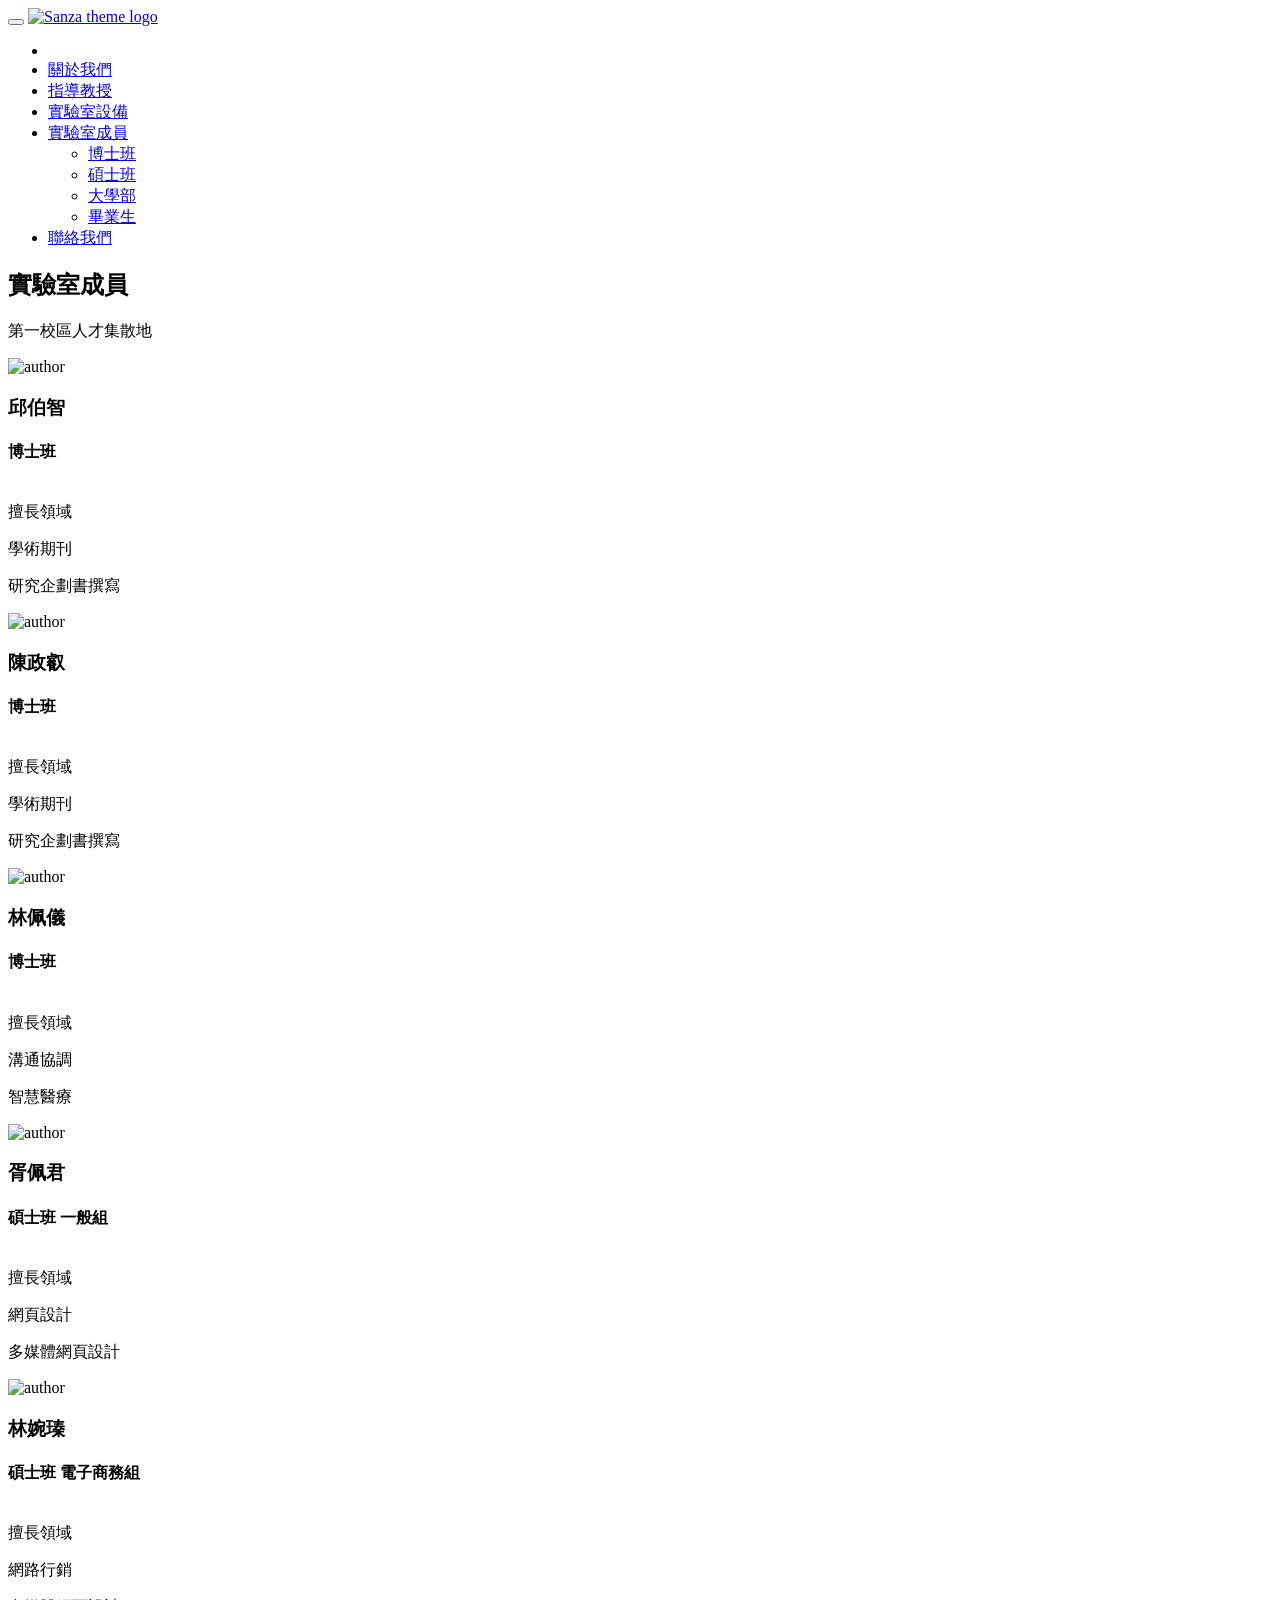
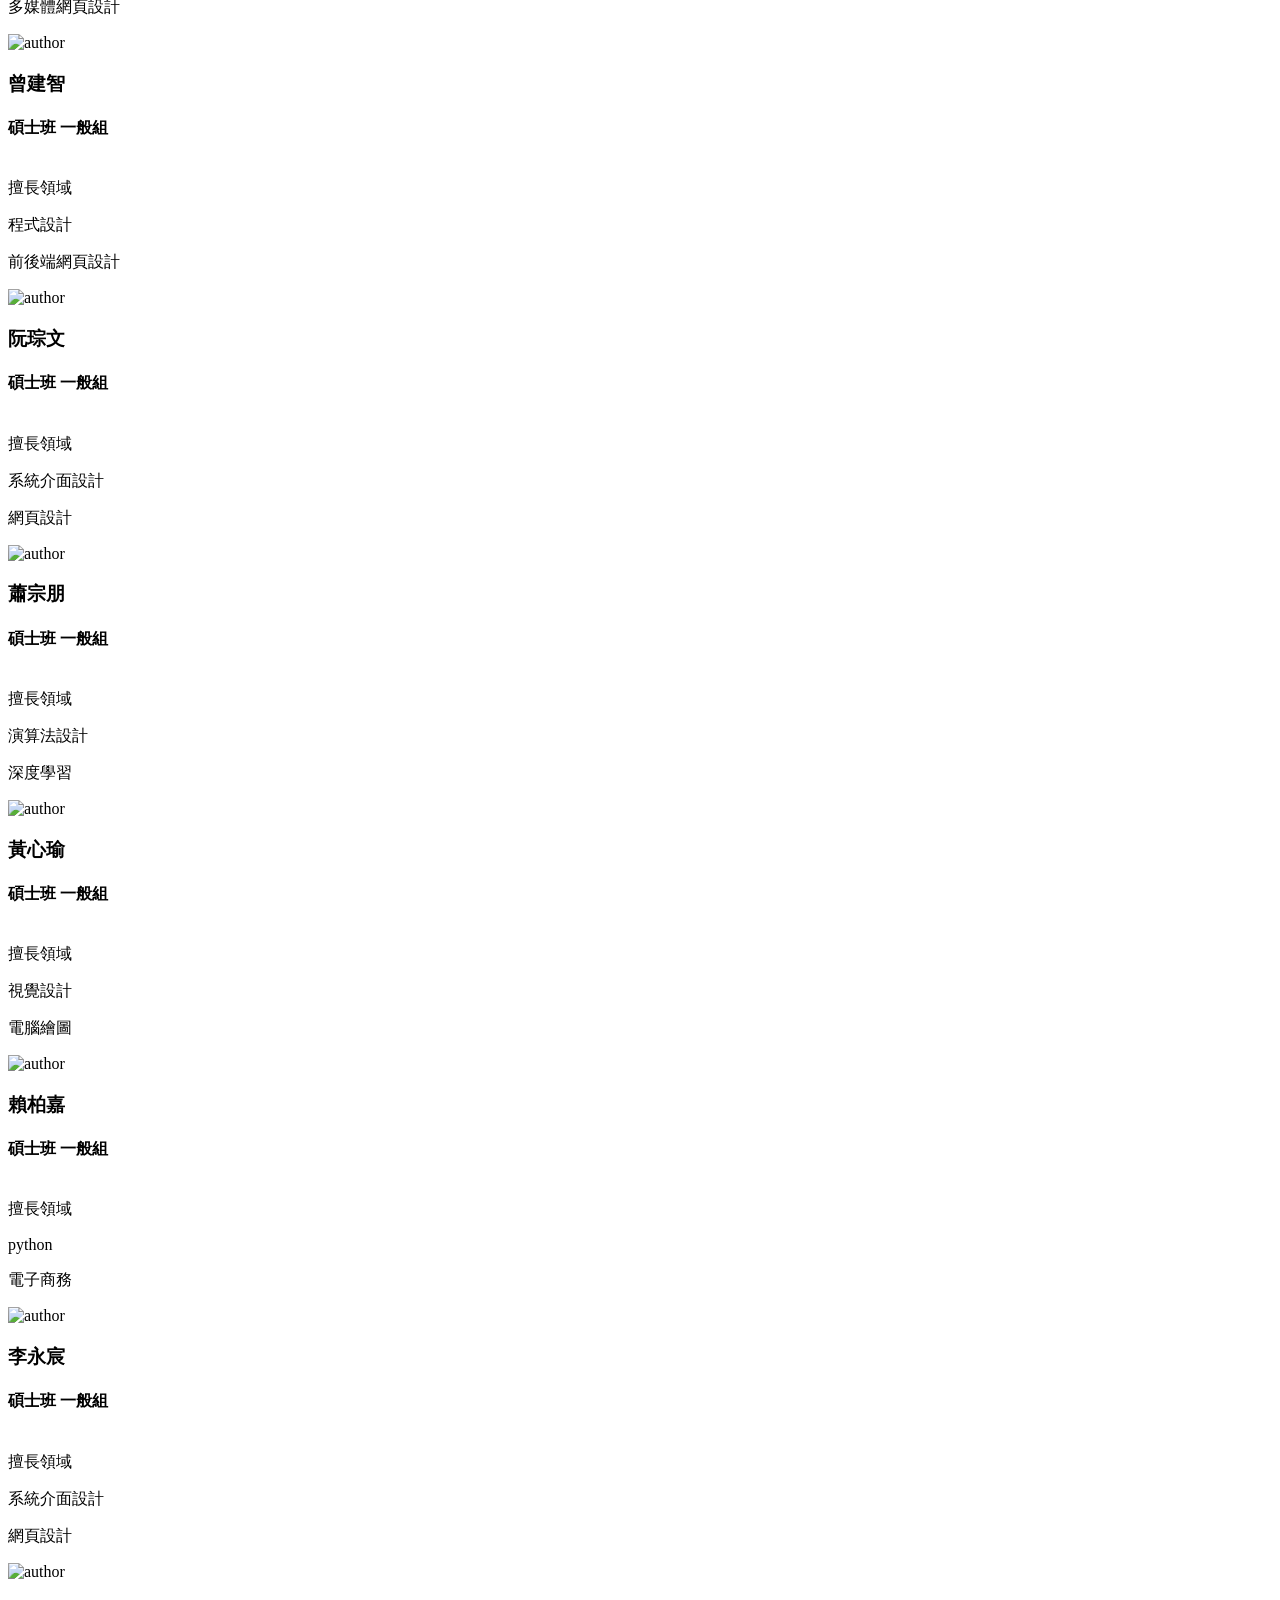
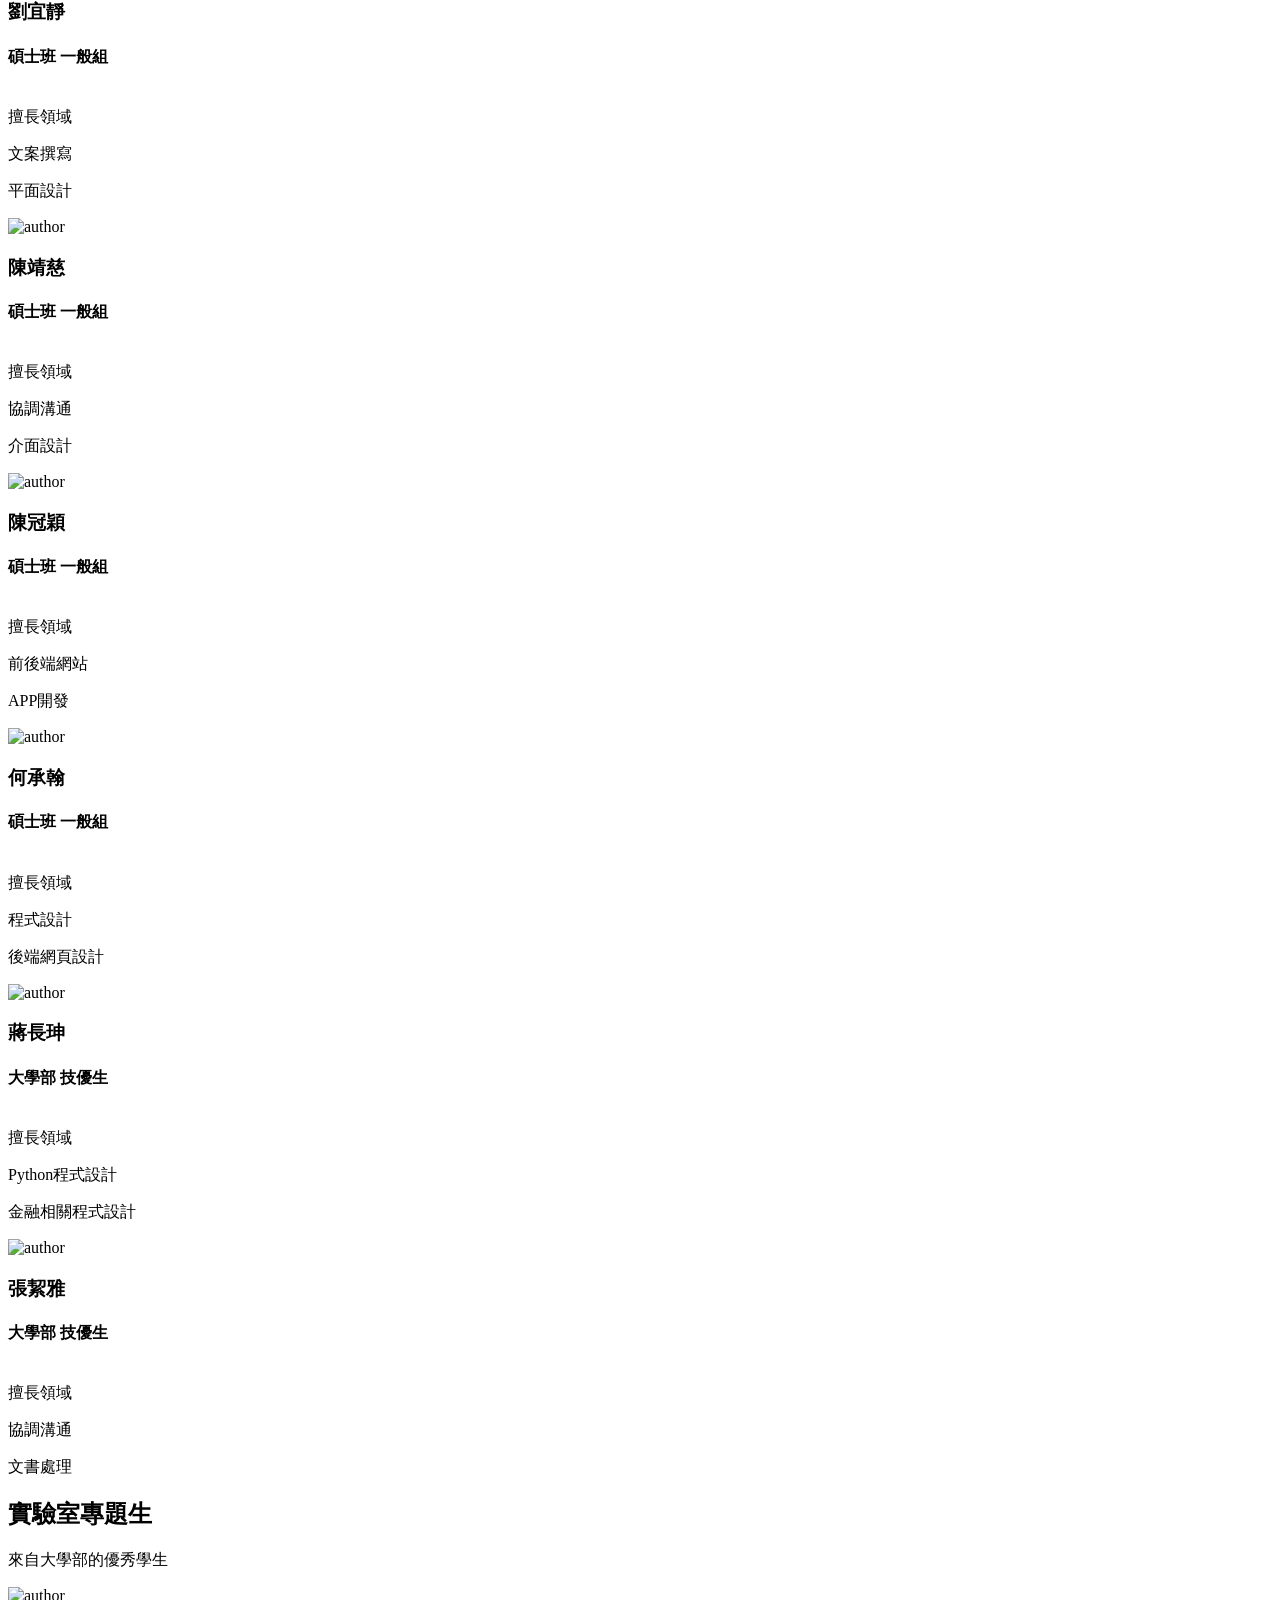
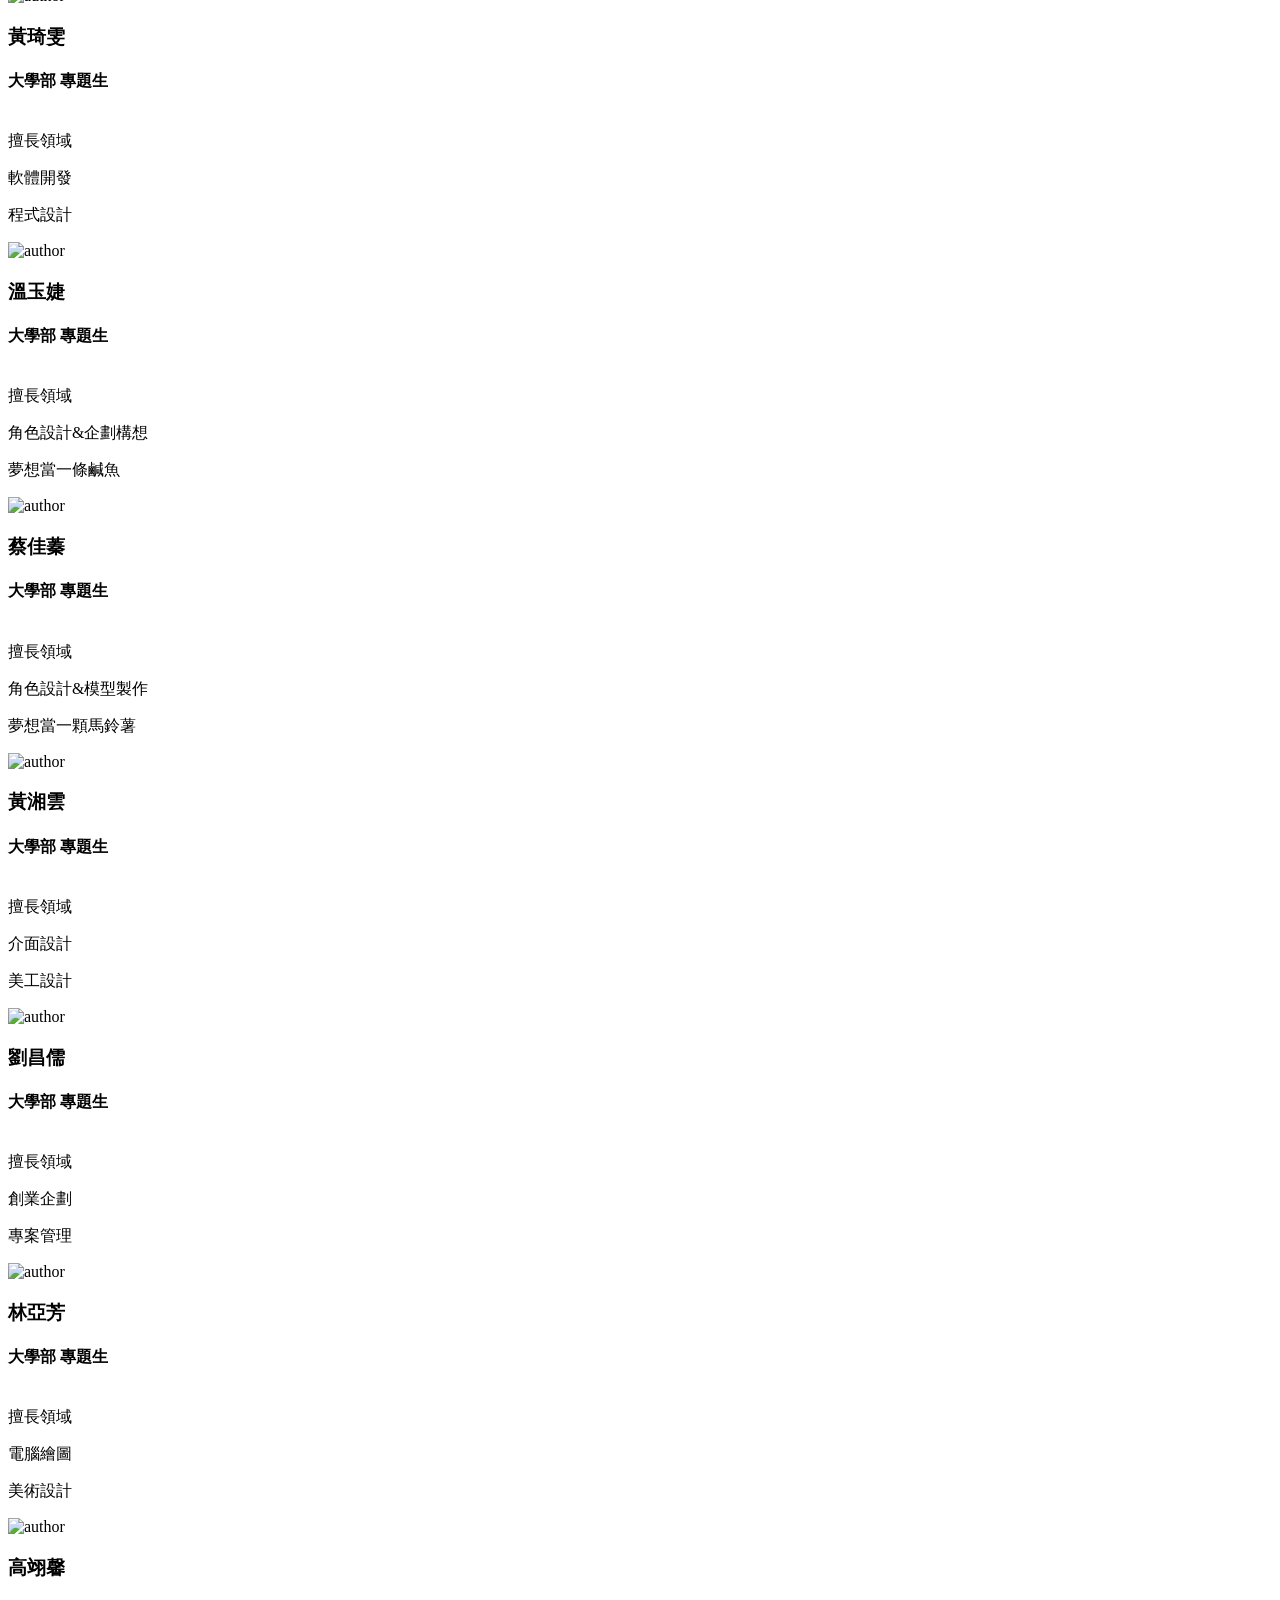
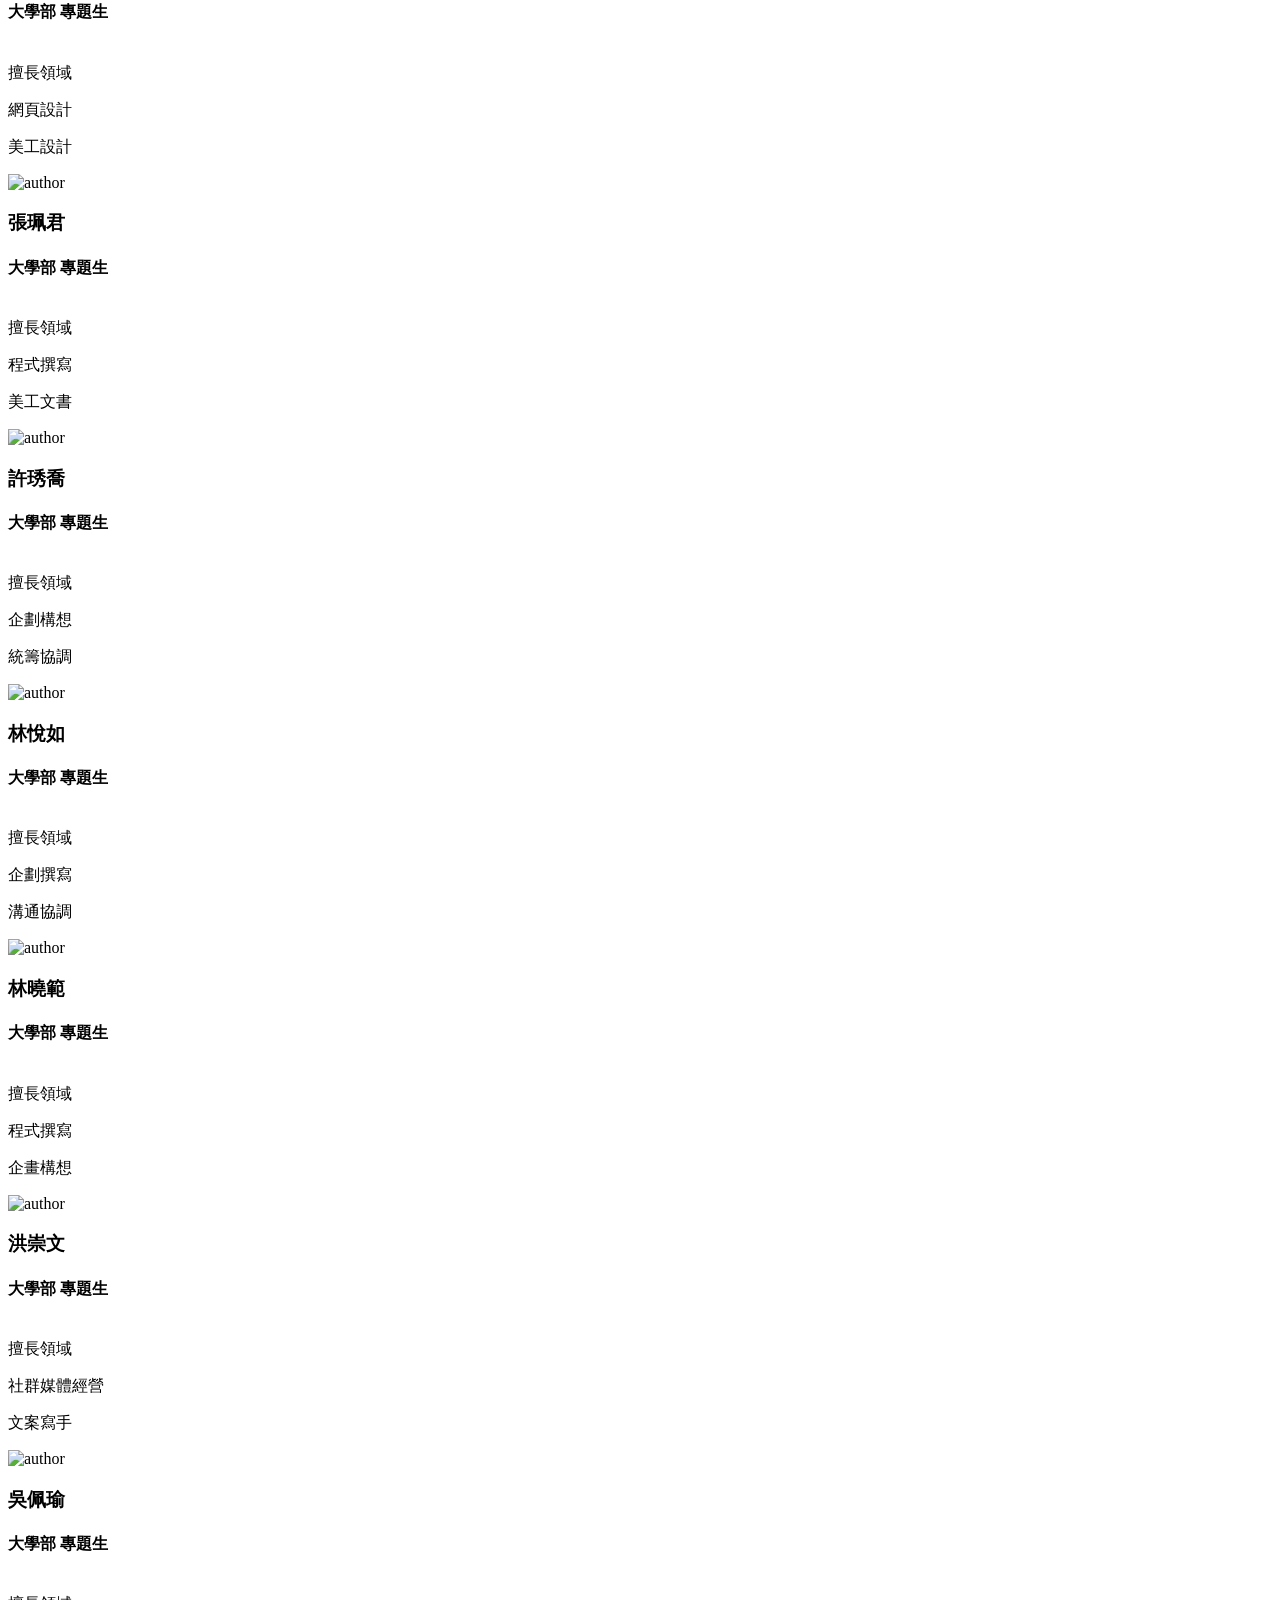
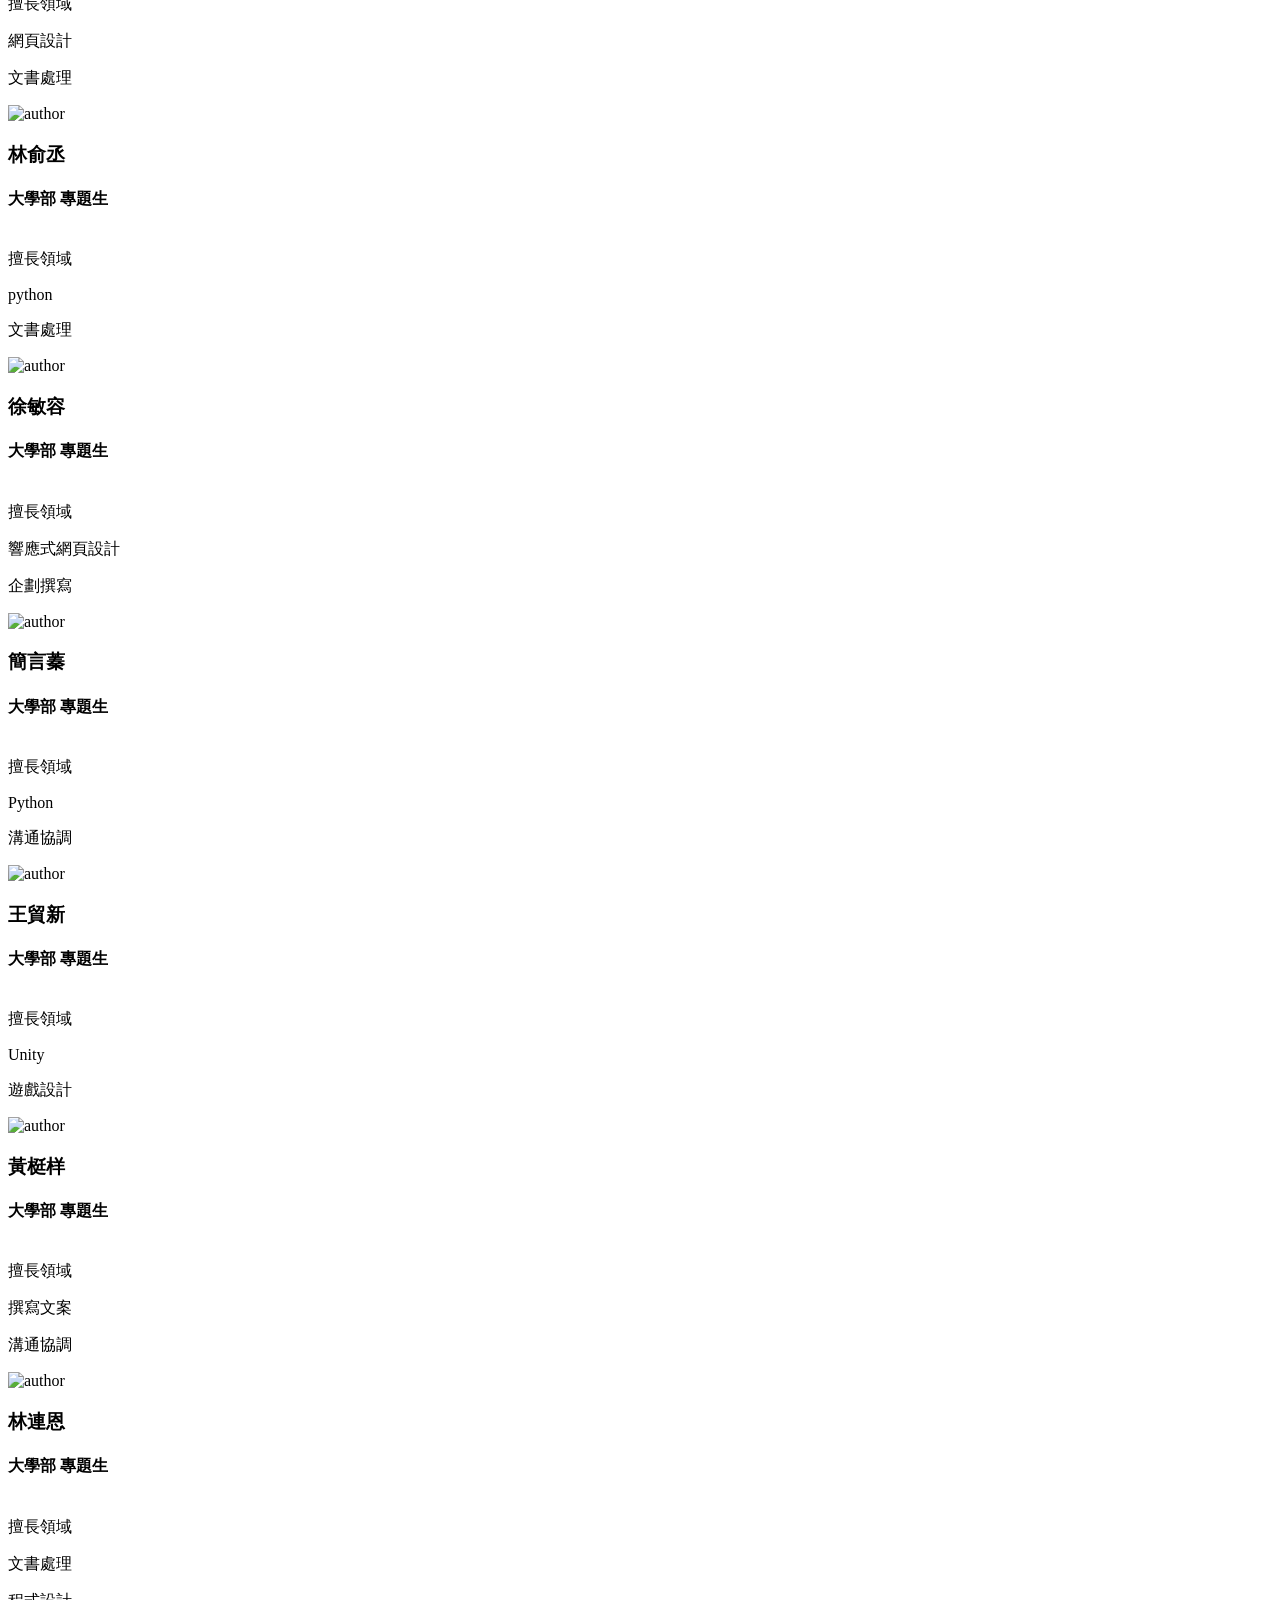
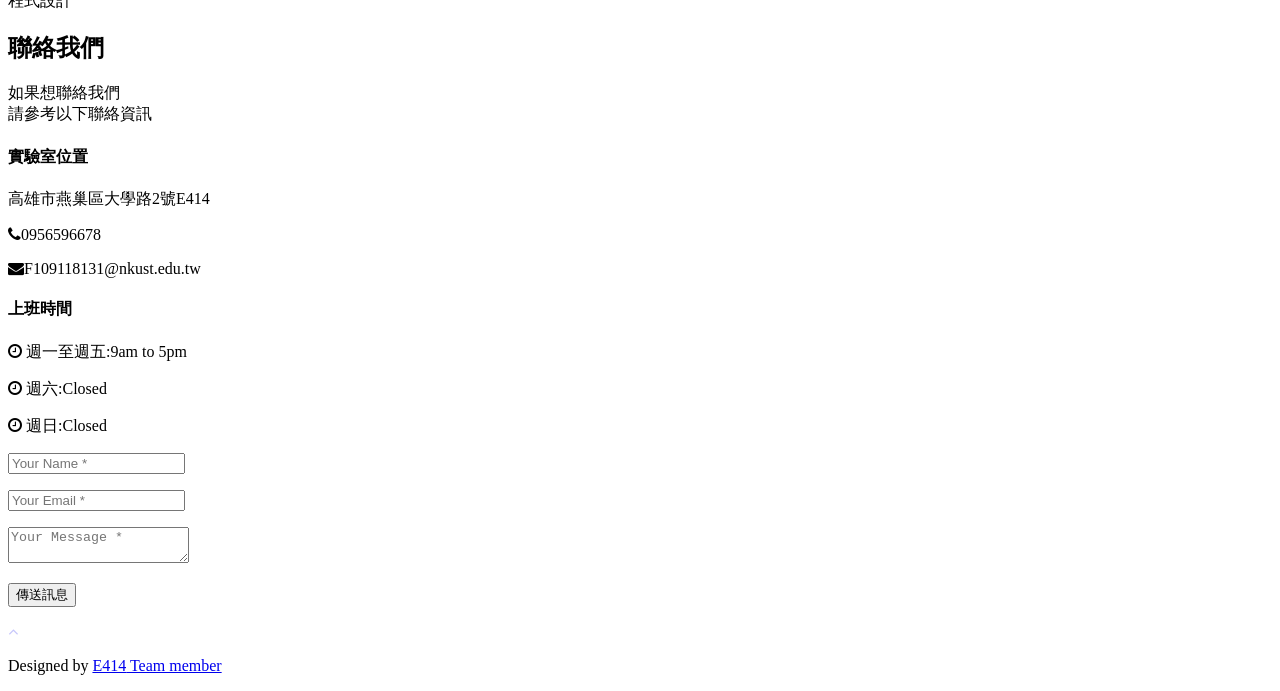
==== member.html @ f355f0b3 "Add files via upload" ====
<!DOCTYPE html>
<html lang="en">
	<head>
		<meta charset="utf-8">
		<meta http-equiv="X-UA-Compatible" content="IE=edge">
		<meta name="viewport" content="width=device-width, initial-scale=1">
		<!-- The above 3 meta tags *must* come first in the head; any other head content must come *after* these tags -->
		<meta name="description" content="">
		<meta name="author" content="">
		<link rel="icon" href="images/icon.png">
		<title>NKUST-labofhci</title>
		<!-- Bootstrap core CSS -->
		<link href="css/bootstrap.min.css" rel="stylesheet">
		<link rel="stylesheet" href="https://maxcdn.bootstrapcdn.com/font-awesome/4.4.0/css/font-awesome.min.css">
		<!-- Custom styles for this template -->
		<link href="css/owl.carousel.css" rel="stylesheet">
		<link href="css/owl.theme.default.min.css"  rel="stylesheet">
		<link href="css/style.css" rel="stylesheet">
	</head>
	<body id="page-top">
		<!-- Navigation -->
		<nav class="navbar navbar-default navbar-fixed-top">
			<div class="container">
				<!-- Brand and toggle get grouped for better mobile display -->
				<div class="navbar-header page-scroll">
					<button type="button" class="navbar-toggle" data-toggle="collapse" data-target="#bs-example-navbar-collapse-1">
					<span class="sr-only">Toggle navigation</span>
					<span class="icon-bar"></span>
					<span class="icon-bar"></span>
					<span class="icon-bar"></span>
					</button>
					<a class="navbar-brand page-scroll" href="index.html"><img src="images/logo.png" alt="Sanza theme logo"></a>
				</div>
				<!-- Collect the nav links, forms, and other content for toggling -->
				<div class="collapse navbar-collapse"  id="bs-example-navbar-collapse-1">
					<ul class="nav navbar-nav navbar-right">
						<li class="hidden">
							<a href="#page-top"></a>
						</li>
						<li>
							<a class="page-scroll" href="index.html">關於我們</a>
						</li>
						<li>
							<a class="page-scroll" href="advisor.html">指導教授</a>
						</li>
						<li>
							<a class="page-scroll" href="equipment.html">實驗室設備</a>
						</li>
						<li class="dropdown">
				          <a href="member.html" class="dropdown-toggle" data-toggle="dropdown" role="button" aria-haspopup="true" aria-expanded="false">實驗室成員 <span class="caret"></span></a>
				          <ul class="dropdown-menu">
				           <li><a href="member博.html">博士班</a></li>
				            <li><a href="member碩.html">碩士班</a></li>
				            <li><a href="member大學.html">大學部</a></li>
				            <li><a href="member畢.html">畢業生</a></li>
				          </ul>
				        </li>
						<li>
							<a class="page-scroll" href="#contact">聯絡我們</a>
						</li>
					</ul>
				</div>
				<!-- /.navbar-collapse -->
			</div>
			<!-- /.container-fluid -->
		</nav>
		<!-- Header -->
	<!-- 	<header>
			<div class="container">
				<div class="slider-container">
					<div class="intro-text">
						<div class="intro-lead-in">Lab. for Human-Computer Interaction and Smart Technology</div>
						<div class="intro-heading">人機互動與智慧科技實驗室</div>
						<a href="#about" class="page-scroll btn btn-xl">了解更多</a>
					</div>
				</div>
			</div>
		</header> -->
		
		
		
		<section id="team" class="white-bg">
			<div class="container">
				<div class="row">
					<div class="col-lg-12 text-center">
						<div class="section-title">
							<h2>實驗室成員</h2>
							<p>第一校區人才集散地</p>
							<div class="row">
								<div class="col-lg-15 text-center">
									<div id="success"></div>
								</div>
							</div>
						</div>
					</div>
				</div>

				<div class="row">
					<!-- team member item -->
					<div class="col-md-3">
						<div class="team-wrap-card ">
							<div class="team-item">
								<div class="team-image ">
									<img src="images/team/邱伯智.png" class="img-responsive" alt="author">
								</div>
							<div class="team-text">
								<h3>邱伯智</h3>
								<h4>博士班</h4>
								<br/>
								<div class="team-position">擅長領域</div>
								<p>學術期刊</p>
								<p>研究企劃書撰寫</p>
							</div>
						</div>
					</div>
					</div>
					<!-- end team member item -->
					<!-- team member item -->
					<div class="col-md-3">
						<div class="team-wrap-card">
						<div class="team-item">
							<div class="team-image">
								<img src="images/team/陳政叡.png" class="img-responsive" alt="author">
							</div>
							<div class="team-text">
								<h3>陳政叡</h3>
								<h4>博士班</h4>
								<br/>
								<div class="team-position">擅長領域</div>
								<p>學術期刊</p>
								<p>研究企劃書撰寫</p>
							</div>
						</div>
					</div>
					</div>
					<!-- end team member item -->
					<!-- team member item -->
					<div class="col-md-3">
						<div class="team-wrap-card">
						<div class="team-item">
							<div class="team-image">
								<img src="images/team/林佩儀.png" class="img-responsive" alt="author">
							</div>
							<div class="team-text">
								<h3>林佩儀</h3>
								<h4>博士班</h4>
								<br/>
								<div class="team-position">擅長領域</div>
								<p>溝通協調</p>
								<p>智慧醫療</p>
							</div>
						</div>
						</div>
					</div>
					<!-- end team member item -->
					</div>
					

				<div class="row">
					<!-- team member item -->
					<div class="col-md-3">
						<div class="team-wrap-card">
						<div class="team-item">
							<div class="team-image">
								<img src="images/team/胥佩君.png" class="img-responsive" alt="author">
							</div>
							<div class="team-text">
								<h3>胥佩君</h3>
								<h4>碩士班 一般組</h4>
								<br/>
								<div class="team-position">擅長領域</div>
								<p>網頁設計</p>
								<p>多媒體網頁設計</p>
							</div>
						</div>
					</div>
					</div>
					<!-- end team member item -->
					<!-- team member item -->
					<div class="col-md-3">
						<div class="team-wrap-card">
						<div class="team-item">
							<div class="team-image">
								<img src="images/team/林婉瑧.png" class="img-responsive" alt="author">
							</div>
							<div class="team-text">
								<h3>林婉瑧</h3>
								<h4>碩士班 電子商務組</h4>
								<br/>
								<div class="team-position">擅長領域</div>
								<p>網路行銷</p>
								<p>多媒體網頁設計</p>
							</div>
						</div>
						</div>
					</div>
					<!-- end team member item -->
					<!-- team member item -->
					<div class="col-md-3">
						<div class="team-wrap-card">
						<div class="team-item">
							<div class="team-image">
								<img src="images/team/曾建智.png" class="img-responsive" alt="author">
							</div>
							<div class="team-text">
								<h3>曾建智</h3>
								<h4>碩士班 一般組</h4>
								<br/>
								<div class="team-position">擅長領域</div>
								<p>程式設計</p>
								<p>前後端網頁設計</p>
							</div>
						</div>
					</div>
					</div>
					</div>
					<!-- end team member item -->
					<!-- team member item -->
					<div class="row">
					<div class="col-md-3">
						<div class="team-wrap-card">
						<div class="team-item">
							<div class="team-image">
								<img src="images/team/阮琮文.png" class="img-responsive" alt="author">
							</div>
							<div class="team-text">
								<h3>阮琮文</h3>
								<h4>碩士班 一般組</h4>
								<br/>
								<div class="team-position">擅長領域</div>
								<p>系統介面設計</p>
								<p>網頁設計</p>
							</div>
						</div>
					</div>

					</div>
					<!-- end team member item -->
					<!-- team member item -->
					<div class="col-md-3">
						<div class="team-wrap-card">
						<div class="team-item">
							<div class="team-image">
								<img src="images/team/蕭宗朋.png" class="img-responsive" alt="author">
							</div>
							<div class="team-text">
								<h3>蕭宗朋</h3>
								<h4>碩士班 一般組</h4>
								<br/>
								<div class="team-position">擅長領域</div>
								<p>演算法設計</p>
								<p>深度學習</p>
							</div>
						</div>
					</div>
					</div>
					<!-- end team member item -->

					<!-- team member item -->
					<div class="col-md-3">
						<div class="team-wrap-card">
						<div class="team-item">
							<div class="team-image">
								<img src="images/team/黃心瑜.png" class="img-responsive" alt="author">
							</div>
							<div class="team-text">
								<h3>黃心瑜</h3>
								<h4>碩士班 一般組</h4>
								<br/>
								<div class="team-position">擅長領域</div>
								<p>視覺設計</p>
								<p>電腦繪圖</p>
							</div>
						</div>
					</div>
					</div>
					<!-- end team member item -->
					<!-- team member item -->
					<div class="col-md-3">
						<div class="team-wrap-card">
						<div class="team-item">
							<div class="team-image">
								<img src="images/team/賴柏嘉.png" class="img-responsive" alt="author">
							</div>
							<div class="team-text">
								<h3>賴柏嘉</h3>
								<h4>碩士班 一般組</h4>
								<br/>
								<div class="team-position">擅長領域</div>
								<p>python</p>
								<p>電子商務</p>
							</div>
						</div>
					</div>
					</div>
					<!-- end team member item -->
				
<!-- team member item -->
<div class="row">
	<div class="col-md-3">
		<div class="team-wrap-card">
		<div class="team-item">
			<div class="team-image">
				<img src="images/team/李永宸.png" class="img-responsive" alt="author">
			</div>
			<div class="team-text">
				<h3>李永宸</h3>
				<h4>碩士班 一般組</h4>
				<br/>
				<div class="team-position">擅長領域</div>
				<p>系統介面設計</p>
				<p>網頁設計</p>
			</div>
		</div>
	</div>

	</div>
	<!-- end team member item -->
	<!-- team member item -->
	<div class="col-md-3">
		<div class="team-wrap-card">
		<div class="team-item">
			<div class="team-image">
				<img src="images/team/劉宜靜.png" class="img-responsive" alt="author">
			</div>
			<div class="team-text">
				<h3>劉宜靜</h3>
				<h4>碩士班 一般組</h4>
				<br/>
				<div class="team-position">擅長領域</div>
				<p>文案撰寫</p>
				<p>平面設計</p>
			</div>
		</div>
	</div>
	</div>
	<!-- end team member item -->

	<!-- team member item -->
	<div class="col-md-3">
		<div class="team-wrap-card">
		<div class="team-item">
			<div class="team-image">
				<img src="images/team/陳靖慈.png" class="img-responsive" alt="author">
			</div>
			<div class="team-text">
				<h3>陳靖慈</h3>
				<h4>碩士班 一般組</h4>
				<br/>
				<div class="team-position">擅長領域</div>
				<p>協調溝通</p>
				<p>介面設計</p>
			</div>
		</div>
	</div>
	</div>
	<!-- end team member item -->
	<!-- team member item -->
	<div class="col-md-3">
		<div class="team-wrap-card">
		<div class="team-item">
			<div class="team-image">
				<img src="images/team/陳冠穎.png" class="img-responsive" alt="author">
			</div>
			<div class="team-text">
				<h3>陳冠穎</h3>
				<h4>碩士班 一般組</h4>
				<br/>
				<div class="team-position">擅長領域</div>
				<p>前後端網站</p>
				<p>APP開發</p>
			</div>
		</div>
	</div>
	</div>
	<!-- end team member item -->

					<div>				
					<div class="row">
						<!-- team member item -->
						<div class="col-md-3">
							<div class="team-wrap-card ">
								<div class="team-item">
									<div class="team-image ">
										<img src="images/team/何承翰.png" class="img-responsive" alt="author">
									</div>
								<div class="team-text">
									<h3>何承翰</h3>
									<h4>碩士班 一般組</h4>
									<br/>
									<div class="team-position">擅長領域</div>
									<p>程式設計</p>
									<p>後端網頁設計</p>
								</div>
							</div>
						</div>
					</div>
						<!-- end team member item -->
						<!-- team member item -->
					<div class="col-md-3">
						<div class="team-wrap-card">
						<div class="team-item">
							<div class="team-image">
								<img src="images/team/蔣長珅.png" class="img-responsive" alt="author">
							</div>
							<div class="team-text">
								<h3>蔣長珅</h3>
								<h4>大學部 技優生</h4>
								<br/>
								<div class="team-position">擅長領域</div>
								<p>Python程式設計</p>
								<p>金融相關程式設計</p>
							</div>
						</div>
					</div>
					</div>
					<!-- end team member item -->
					<!-- team member item -->
					<div class="col-md-3">
						<div class="team-wrap-card">
						<div class="team-item">
							<div class="team-image">
								<img src="images/team/張絜雅.png" class="img-responsive" alt="author">
							</div>
							<div class="team-text">
								<h3>張絜雅</h3>
								<h4>大學部 技優生</h4>
								<br/>
								<div class="team-position">擅長領域</div>
								<p>協調溝通</p>
								<p>文書處理</p>
							</div>
						</div>
					</div>
					</div>
					<!-- end team member item -->
					
						
					
				

				</div>

				
		</section>

		<section class="light-bg ">
			<div class="container">
				<div class="row">
					<div class="col-lg-12 text-center">
						<div class="section-title">
							<h2>實驗室專題生</h2>
							<p>來自大學部的優秀學生</p>
						</div>
					</div>
				</div>
				<div class="row">
					<!-- team member item -->
					<div class="col-md-3">
						<div class="team-wrap-card">
						<div class="team-item">
							<div class="team-image">
								<img src="images/team/黃琦雯.png" class="img-responsive" alt="author">
							</div>
							<div class="team-text">
								<h3>黃琦雯</h3>
								<h4>大學部 專題生</h4>
								<br/>
								<div class="team-position">擅長領域</div>
								<p>軟體開發</p>
								<p>程式設計</p>
							</div>
						</div>
					</div>
					</div>
					<!-- end team member item -->
					<!-- team member item -->
					<div class="col-md-3">
						<div class="team-wrap-card">
						<div class="team-item">
							<div class="team-image">
								<img src="images/team/溫玉婕.png" class="img-responsive" alt="author">
							</div>
							<div class="team-text">
								<h3>溫玉婕</h3>
								<h4>大學部 專題生</h4>
								<br/>
								<div class="team-position">擅長領域</div>
								<p>角色設計&企劃構想</p>
								<p>夢想當一條鹹魚</p>
							</div>
						</div>
					</div>
					</div>
					<!-- end team member item -->
					<!-- team member item -->
					<div class="col-md-3">
						<div class="team-wrap-card">
						<div class="team-item">
							<div class="team-image">
								<img src="images/team/蔡佳蓁.png" class="img-responsive" alt="author">
							</div>
							<div class="team-text">
								<h3>蔡佳蓁</h3>
								<h4>大學部 專題生</h4>
								<br/>
								<div class="team-position">擅長領域</div>
								<p>角色設計&模型製作</p>
								<p>夢想當一顆馬鈴薯</p>
							</div>
						</div>
					</div>
					</div>
					<!-- end team member item -->
					<!-- team member item -->
					<div class="col-md-3">
						<div class="team-wrap-card">
						<div class="team-item">
							<div class="team-image">
								<img src="images/team/黃湘雲.png" class="img-responsive" alt="author">
							</div>
							<div class="team-text">
								<h3>黃湘雲</h3>
								<h4>大學部 專題生</h4>
								<br/>
								<div class="team-position">擅長領域</div>
								<p>介面設計</p>
								<p>美工設計</p>
							</div>
						</div>
					</div>
					</div>
				</div>
					<!-- end team member item -->
					<!-- team member item -->
					<div class="row">
					<div class="col-md-3">
						<div class="team-wrap-card">
						<div class="team-item">
							<div class="team-image">
								<img src="images/team/劉昌儒.png" class="img-responsive" alt="author">
							</div>
							<div class="team-text">
								<h3>劉昌儒</h3>
								<h4>大學部 專題生</h4>
								<br/>
								<div class="team-position">擅長領域</div>
								<p>創業企劃</p>
								<p>專案管理</p>
							</div>
						</div>
					</div>
					</div>
					<!-- end team member item -->
					<!-- team member item -->
					<div class="col-md-3">
						<div class="team-wrap-card">
						<div class="team-item">
							<div class="team-image">
								<img src="images/team/林亞芳.png" class="img-responsive" alt="author">
							</div>
							<div class="team-text">
								<h3>林亞芳</h3>
								<h4>大學部 專題生</h4>
								<br/>
								<div class="team-position">擅長領域</div>
								<p>電腦繪圖</p>
								<p>美術設計</p>
							</div>
						</div>
					</div>
					</div>
					<!-- end team member item -->
					<!-- team member item -->
					<div class="col-md-3">
						<div class="team-wrap-card">
						<div class="team-item">
							<div class="team-image">
								<img src="images/team/高翊馨.png" class="img-responsive" alt="author">
							</div>
							<div class="team-text">
								<h3>高翊馨</h3>
								<h4>大學部 專題生</h4>
								<br/>
								<div class="team-position">擅長領域</div>
								<p>網頁設計</p>
								<p>美工設計</p>
							</div>
						</div>
					</div>
					</div>
					<!-- end team member item -->
					
			
				</div>
					
					<!-- team member item -->
					<div class="row">
					<div class="col-md-3">
						<div class="team-wrap-card">
						<div class="team-item">
							<div class="team-image">
								<img src="images/team/張珮君.png" class="img-responsive" alt="author">
							</div>
							<div class="team-text">
								<h3>張珮君</h3>
								<h4>大學部 專題生</h4>
								<br/>
								<div class="team-position">擅長領域</div>
								<p>程式撰寫
									</p>
								<p>美工文書</p>
							</div>
						</div>
					</div>
					</div>
					<!-- end team member item -->
					<!-- team member item -->
					<div class="col-md-3">
						<div class="team-wrap-card">
						<div class="team-item">
							<div class="team-image">
								<img src="images/team/許琇喬.png" class="img-responsive" alt="author">
							</div>
							<div class="team-text">
								<h3>許琇喬</h3>
								<h4>大學部 專題生</h4>
								<br/>
								<div class="team-position">擅長領域</div>
								<p>企劃構想</p>
								<p>統籌協調</p>
							</div>
						</div>
					</div>
					</div>
					<!-- end team member item -->
					<!-- team member item -->
					<div class="col-md-3">
						<div class="team-wrap-card">
						<div class="team-item">
							<div class="team-image">
								<img src="images/team/林悅如.png" class="img-responsive" alt="author">
							</div>
							<div class="team-text">
								<h3>林悅如</h3>
								<h4>大學部 專題生</h4>
								<br/>
								<div class="team-position">擅長領域</div>
								<p>企劃撰寫</p>
								<p>溝通協調</p>
							</div>
						</div>
					</div>
					</div>
				</div>
										

						<div class="row">
							<div class="col-md-3">
								<div class="team-wrap-card">
								<div class="team-item">
									<div class="team-image">
										<img src="images/team/林曉範.png" class="img-responsive" alt="author">
									</div>
									<div class="team-text">
										<h3>林曉範</h3>
										<h4>大學部 專題生</h4>
										<br/>
										<div class="team-position">擅長領域</div>
										<p>程式撰寫</p>
										<p>企畫構想</p>
									</div>
								</div>
							</div>
							</div>
							<!-- end team member item -->
							<!-- team member item -->
							<div class="col-md-3">
								<div class="team-wrap-card">
								<div class="team-item">
									<div class="team-image">
										<img src="images/team/洪崇文.png" class="img-responsive" alt="author">
									</div>
									<div class="team-text">
										<h3>洪崇文</h3>
										<h4>大學部 專題生</h4>
										<br/>
										<div class="team-position">擅長領域</div>
										<p>社群媒體經營</p>
										<p>文案寫手</p>
									</div>
								</div>
							</div>
							</div>
							<!-- end team member item -->
							<!-- team member item -->
							<div class="col-md-3">
								<div class="team-wrap-card">
								<div class="team-item">
									<div class="team-image">
										<img src="images/team/吳佩瑜.png" class="img-responsive" alt="author">
									</div>
									<div class="team-text">
										<h3>吳佩瑜</h3>
										<h4>大學部 專題生</h4>
										<br/>
										<div class="team-position">擅長領域</div>
										<p>網頁設計</p>
										<p>文書處理</p>
									</div>
								</div>
							</div>
							</div>
						</div>
							<!-- end team member item -->

							<div class="row">
								<!-- team member item -->
								<div class="col-md-3">
									<div class="team-wrap-card">
									<div class="team-item">
										<div class="team-image">
											<img src="images/team/林俞丞.png" class="img-responsive" alt="author">
										</div>
										<div class="team-text">
											<h3>林俞丞</h3>
											<h4>大學部 專題生</h4>
											<br/>
											<div class="team-position">擅長領域</div>
											<p>python</p>
											<p>文書處理</p>
										</div>
									</div>
								</div>
								</div>
								<!-- end team member item -->
								<!-- team member item -->
								<div class="col-md-3">
									<div class="team-wrap-card">
									<div class="team-item">
										<div class="team-image">
											<img src="images/team/徐敏容.png" class="img-responsive" alt="author">
										</div>
										<div class="team-text">
											<h3>徐敏容</h3>
											<h4>大學部 專題生</h4>
											<br/>
											<div class="team-position">擅長領域</div>
											<p>響應式網頁設計</p>
											<p>企劃撰寫</p>
										</div>
									</div>
								</div>
								</div>
								<!-- end team member item -->
								<!-- team member item -->
								<div class="col-md-3">
									<div class="team-wrap-card">
									<div class="team-item">
										<div class="team-image">
											<img src="images/team/簡言蓁.png" class="img-responsive" alt="author">
										</div>
										<div class="team-text">
											<h3>簡言蓁</h3>
											<h4>大學部 專題生</h4>
											<br/>
											<div class="team-position">擅長領域</div>
											<p>Python</p>
											<p>溝通協調</p>
										</div>
									</div>
								</div>
								</div>
							</div>
								<!-- end team member item -->

								<div class="row">
									<!-- team member item -->
									<div class="col-md-3">
										<div class="team-wrap-card">
										<div class="team-item">
											<div class="team-image">
												<img src="images/team/王貿新.png" class="img-responsive" alt="author">
											</div>
											<div class="team-text">
												<h3>王貿新</h3>
												<h4>大學部 專題生</h4>
												<br/>
												<div class="team-position">擅長領域</div>
												<p>Unity</p>
												<p>遊戲設計</p>
											</div>
										</div>
									</div>
									</div>
									<!-- end team member item -->
									<!-- team member item -->
									<div class="col-md-3">
										<div class="team-wrap-card">
										<div class="team-item">
											<div class="team-image">
												<img src="images/team/黃梃样.png" class="img-responsive" alt="author">
											</div>
											<div class="team-text">
												<h3>黃梃样</h3>
												<h4>大學部 專題生</h4>
												<br/>
												<div class="team-position">擅長領域</div>
												<p>撰寫文案</p>
												<p>溝通協調</p>
											</div>
										</div>
									</div>
									</div>
									<!-- end team member item -->
									<!-- team member item -->
									<div class="col-md-3">
										<div class="team-wrap-card">
										<div class="team-item">
											<div class="team-image">
												<img src="images/team/林連恩.png" class="img-responsive" alt="author">
											</div>
											<div class="team-text">
												<h3>林連恩</h3>
												<h4>大學部 專題生</h4>
												<br/>
												<div class="team-position">擅長領域</div>
												<p>文書處理</p>
												<p>程式設計</p>
											</div>
										</div>
									</div>
									</div>
								</div>
									<!-- end team member item -->
				
		</section>

		<section id="contact" class="dark-bg">
			<div class="container">
				<div class="row">
					<div class="col-lg-12 text-center">
						<div class="section-title">
							<h2>聯絡我們</h2>
							<p>如果想聯絡我們<br>請參考以下聯絡資訊</p>
						</div>
					</div>
				</div>
				<div class="row">
					<div class="col-md-3">
						<div class="section-text">
							<h4>實驗室位置</h4>
							<p>高雄市燕巢區大學路2號E414</p>
							<p><i class="fa fa-phone"></i>0956596678</p>
							<p><i class="fa fa-envelope"></i>F109118131@nkust.edu.tw</p>
						</div>
					</div>
					<div class="col-md-3">
						<div class="section-text">
							<h4>上班時間</h4>
							<p><i class="fa fa-clock-o"></i> <span class="day">週一至週五:</span><span>9am to 5pm</span></p>
							<p><i class="fa fa-clock-o"></i> <span class="day">週六:</span><span>Closed</span></p>
							<p><i class="fa fa-clock-o"></i> <span class="day">週日:</span><span>Closed</span></p>
						</div>
					</div>
					<div class="col-md-6">
						<form name="sentMessage" id="contactForm" novalidate="">
							<div class="row">
								<div class="col-md-6">
									<div class="form-group">
										<input type="text" class="form-control" placeholder="Your Name *" id="name" required="" data-validation-required-message="你的名字">
										<p class="help-block text-danger"></p>
									</div>
								</div>
								<div class="col-md-6">
									<div class="form-group">
										<input type="email" class="form-control" placeholder="Your Email *" id="email" required="" data-validation-required-message="你的信箱">
										<p class="help-block text-danger"></p>
									</div>
								</div>
							</div>
							<div class="row">
								<div class="col-md-12">
									<div class="form-group">
										<textarea class="form-control" placeholder="Your Message *" id="message" required="" data-validation-required-message="請留下您的訊息"></textarea>
										<p class="help-block text-danger"></p>
									</div>
								</div>
								<div class="clearfix"></div>
							</div>
							<div class="row">
								<div class="col-lg-12 text-center">
									<div id="success"></div>
									<button type="submit" class="btn">傳送訊息</button>
								</div>
							</div>
						</form>
					</div>
				</div>
			</div>
		</section>
		<p id="back-top">
			<a href="#top"><i class="fa fa-angle-up"></i></a>
		</p>
		<footer>
			<div class="container text-center">
				<p>Designed by <a href="http://moozthemes.com"><span>E414</span> Team member</a></p>
			</div>
		</footer>

	
		<!-- Bootstrap core JavaScript
			================================================== -->
		<!-- Placed at the end of the document so the pages load faster -->
		<script src="https://ajax.googleapis.com/ajax/libs/jquery/1.11.3/jquery.min.js"></script>
		<script src="js/bootstrap.min.js"></script>
		<script src="js/owl.carousel.min.js"></script>
		<script src="js/cbpAnimatedHeader.js"></script>
		<script src="js/jquery.appear.js"></script>
		<script src="js/SmoothScroll.min.js"></script>
		<script src="js/mooz.themes.scripts.js"></script>
	</body>
</html>
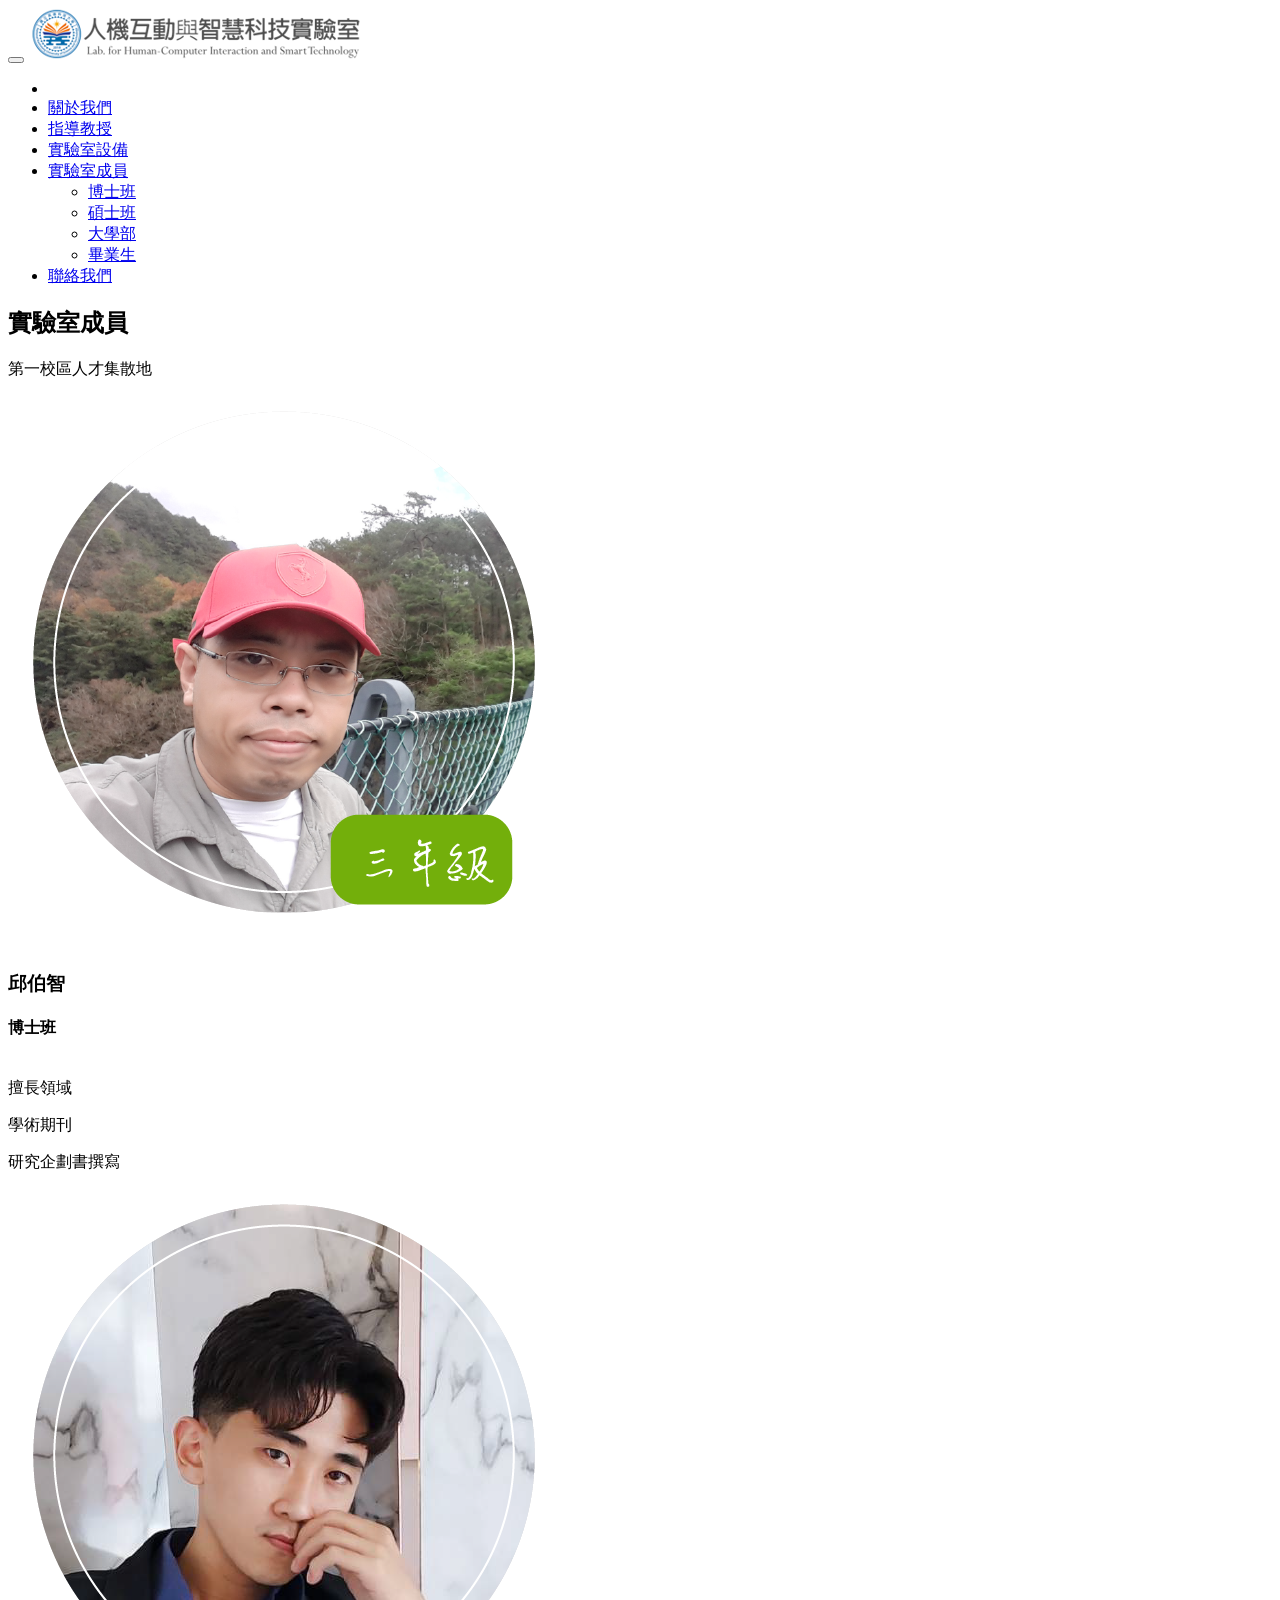
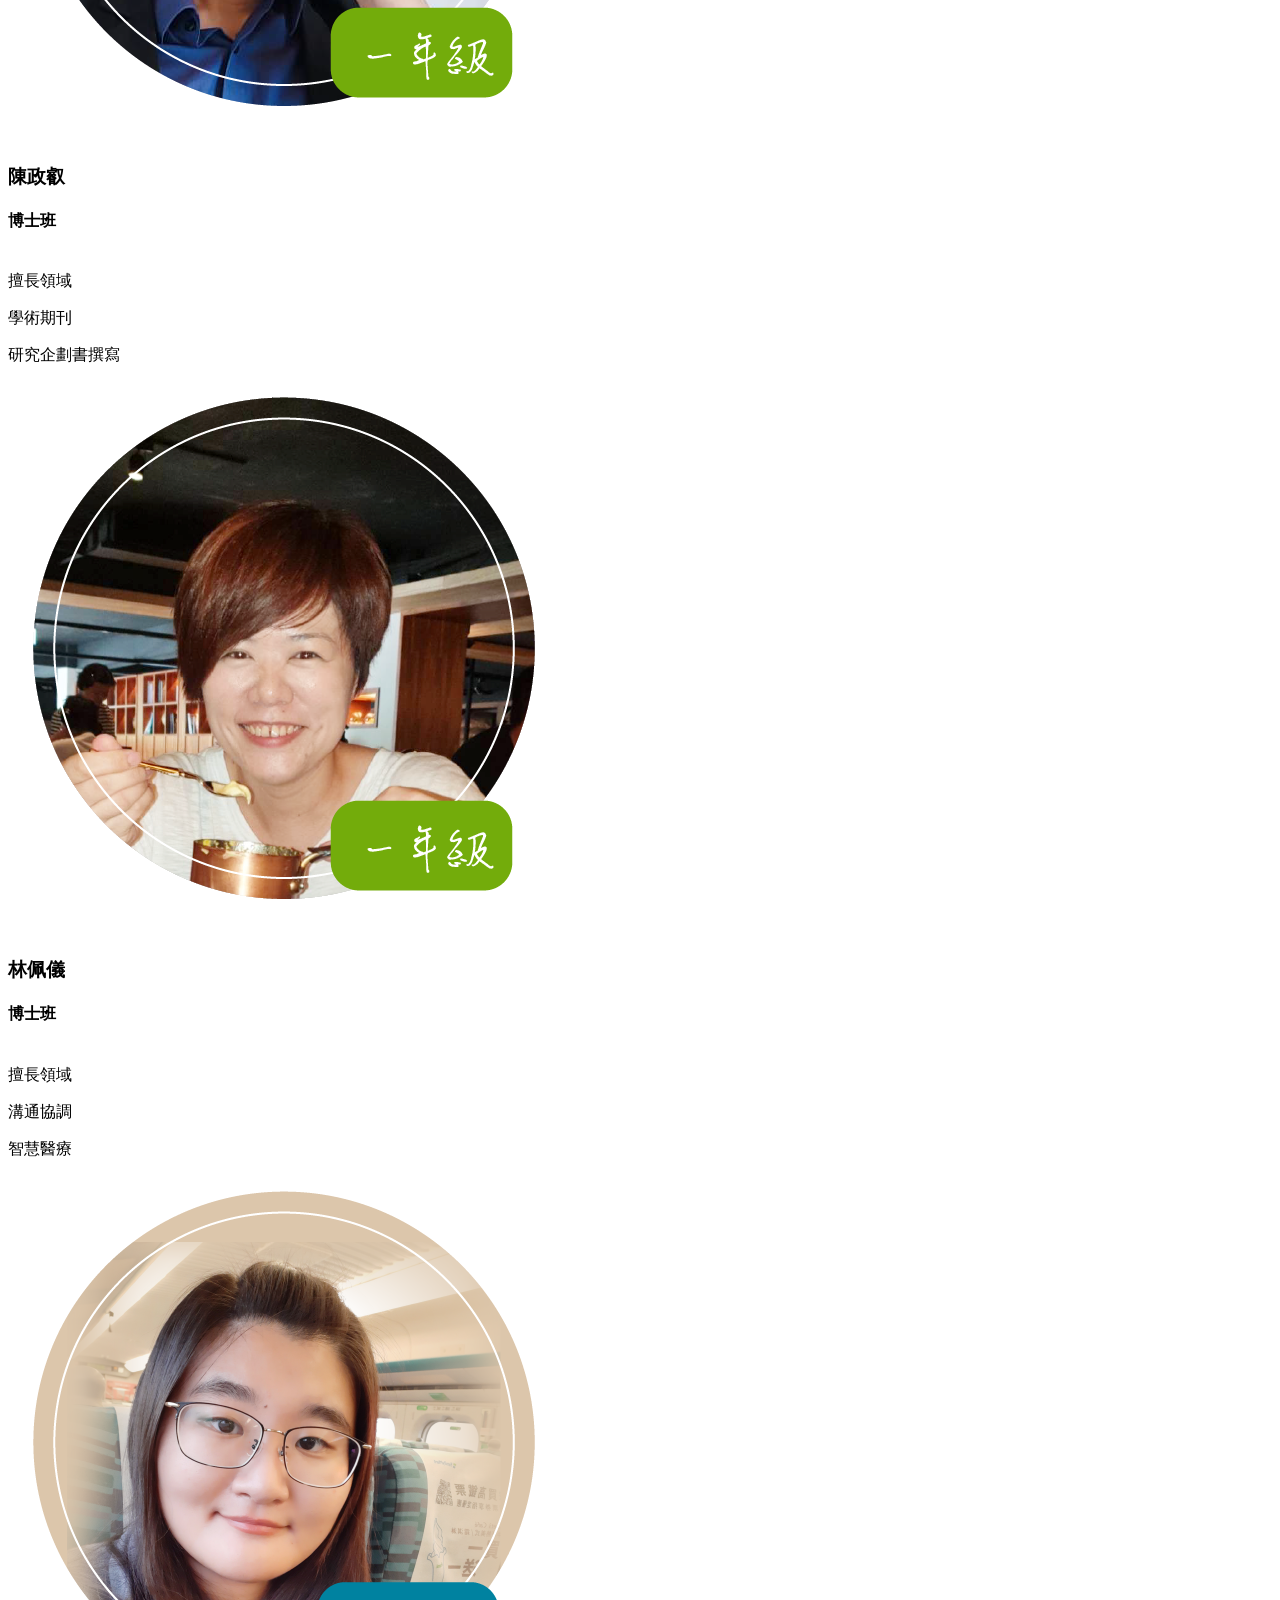
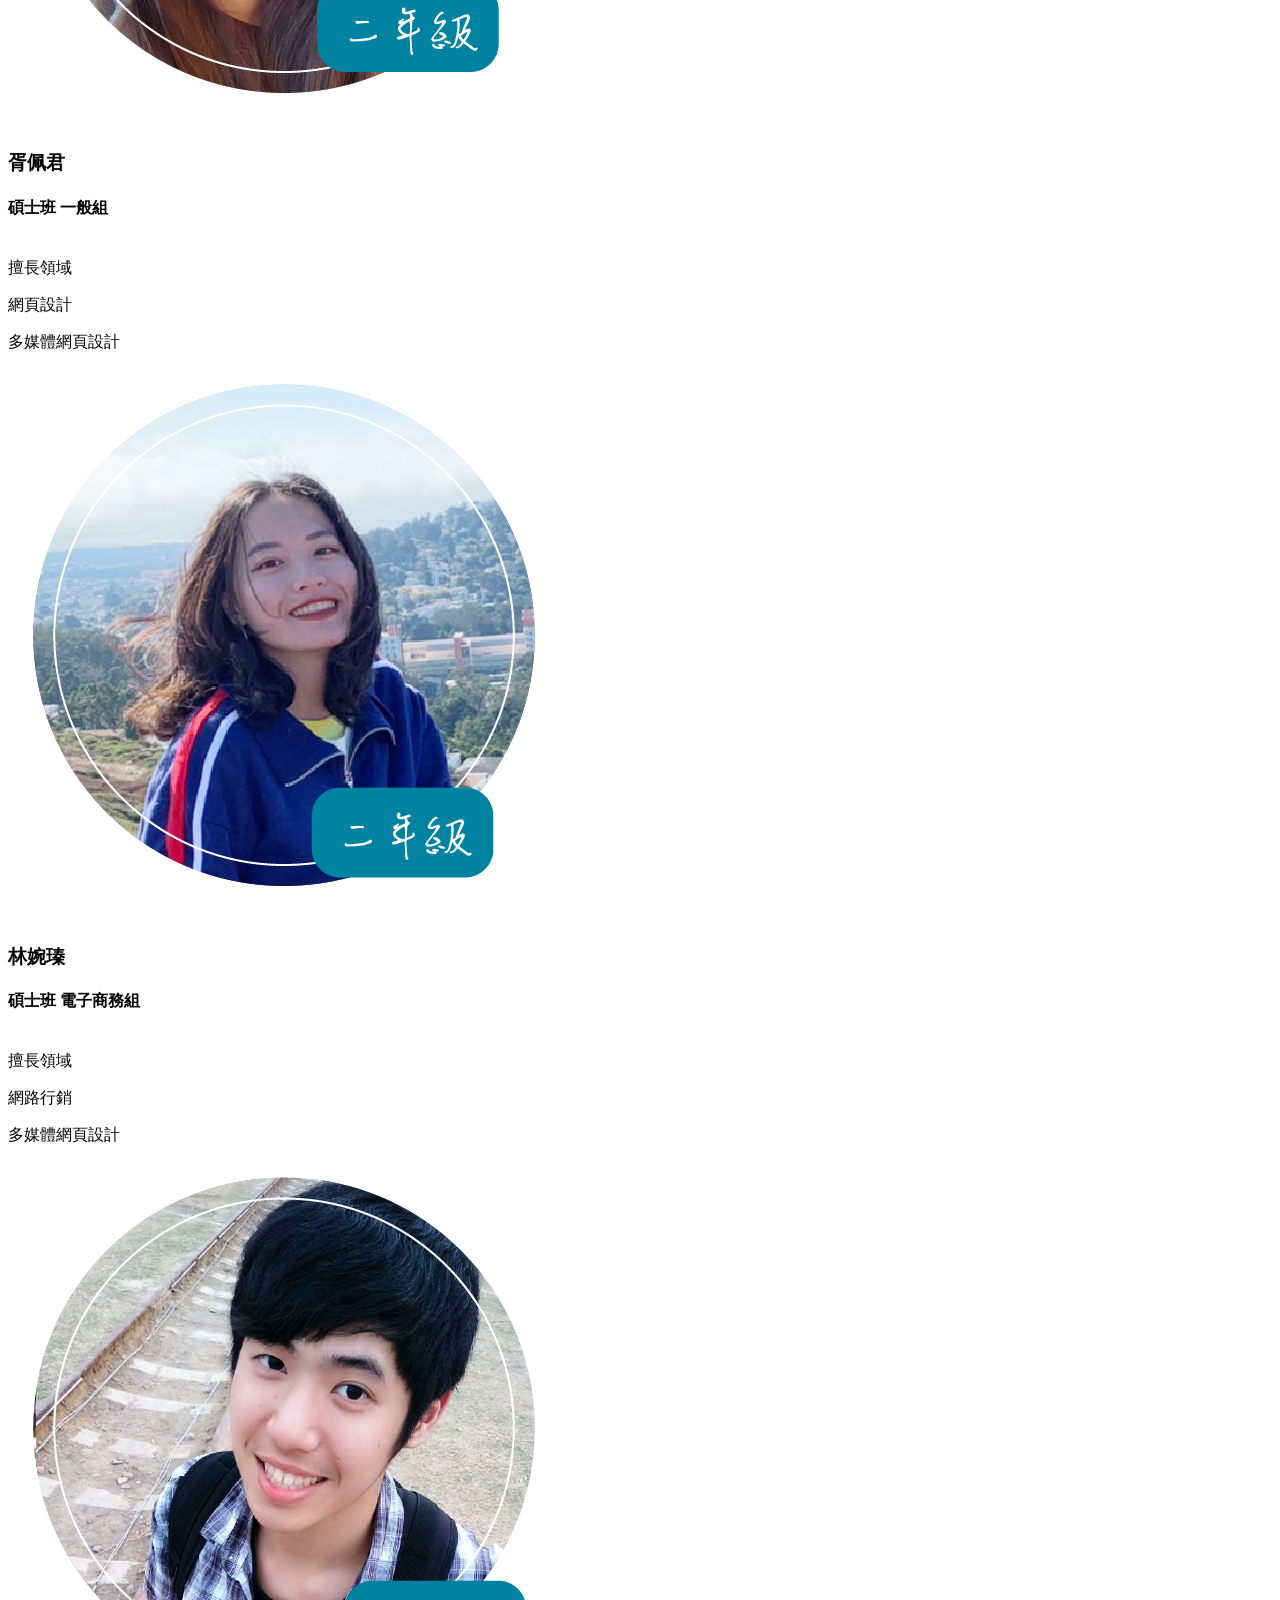
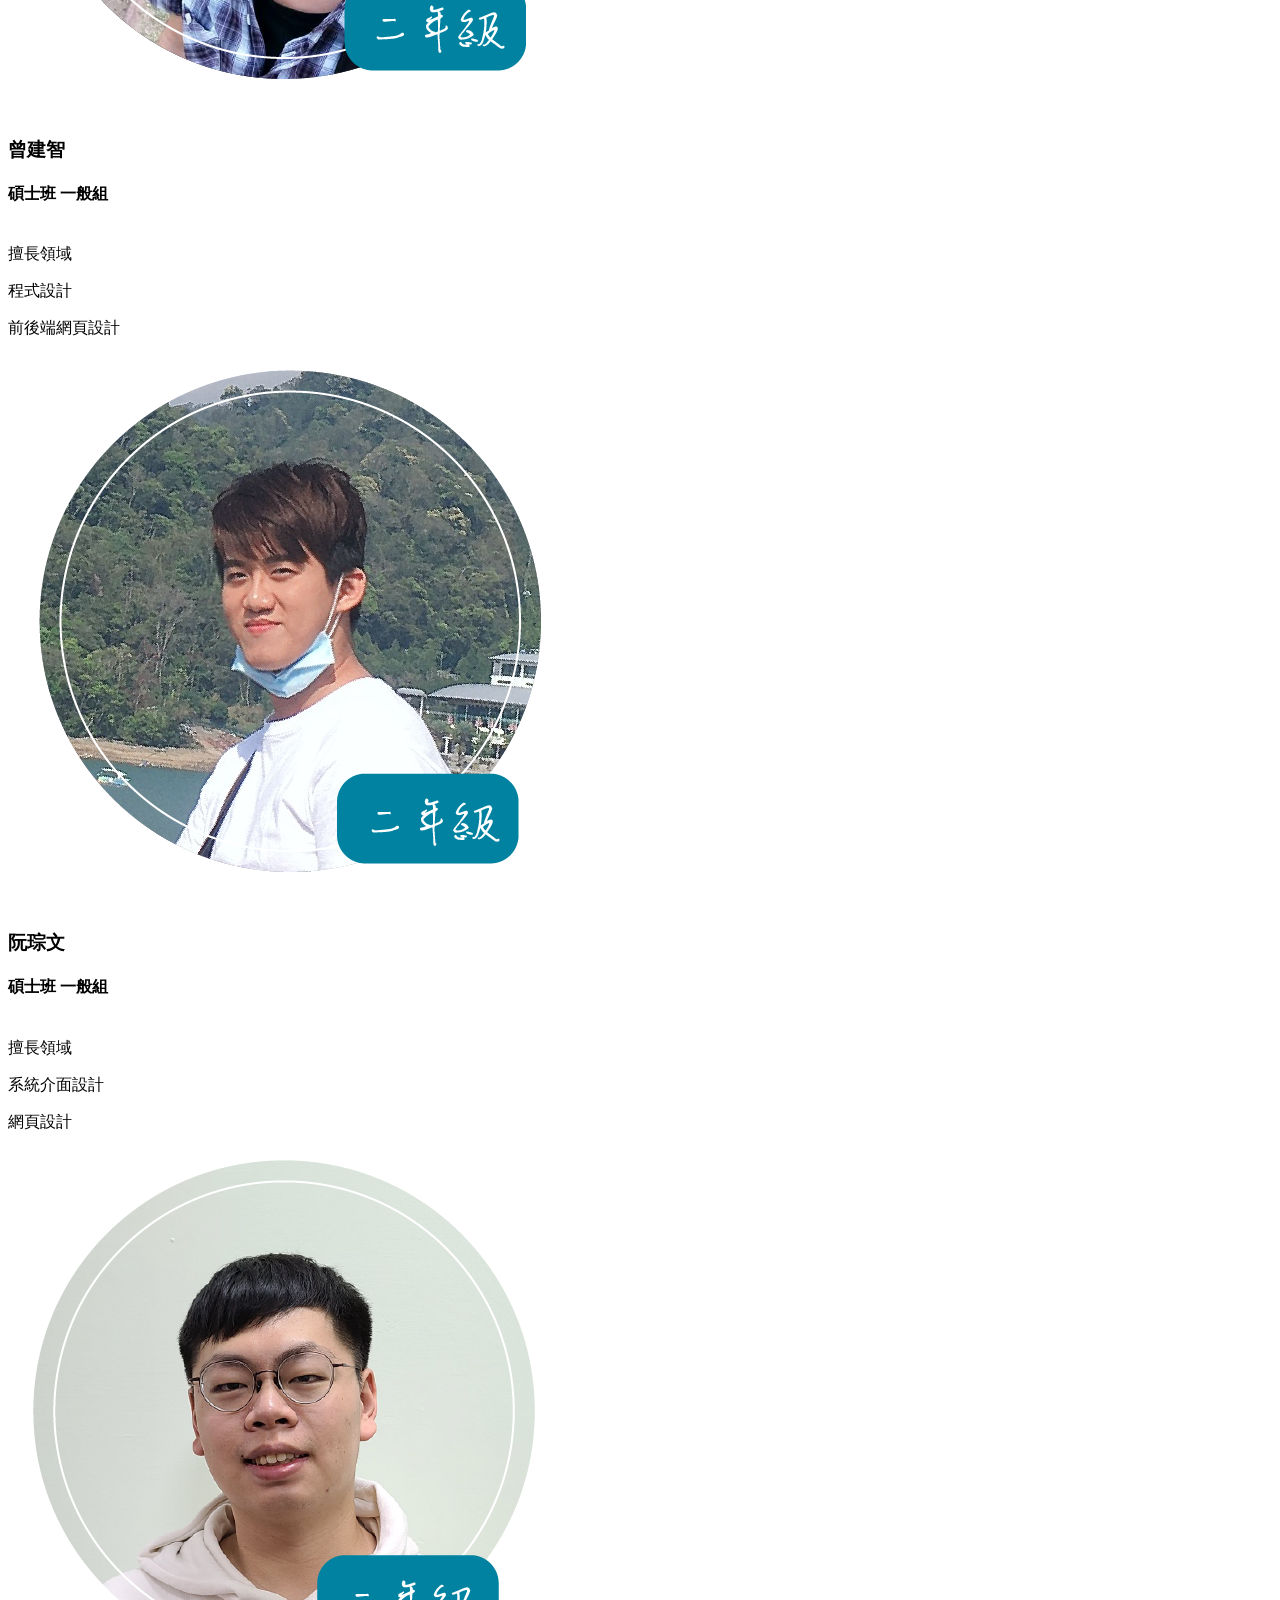
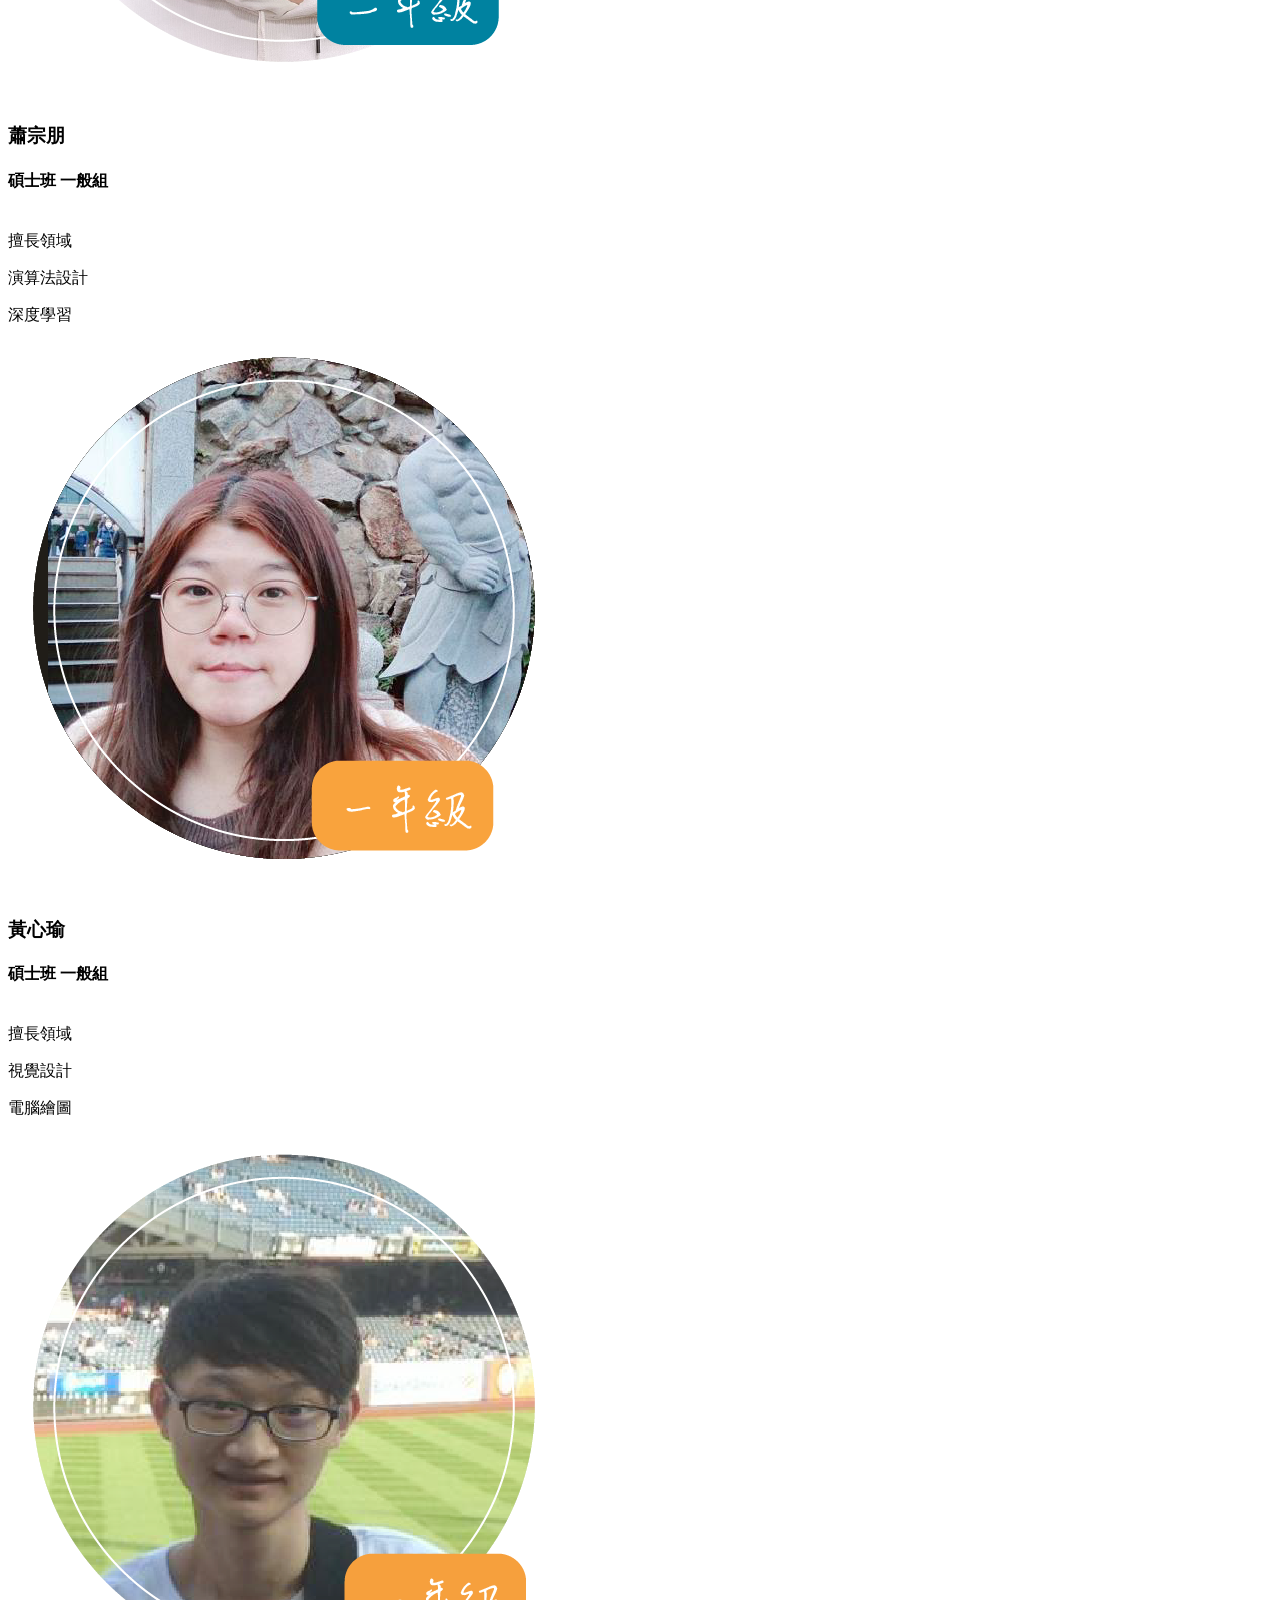
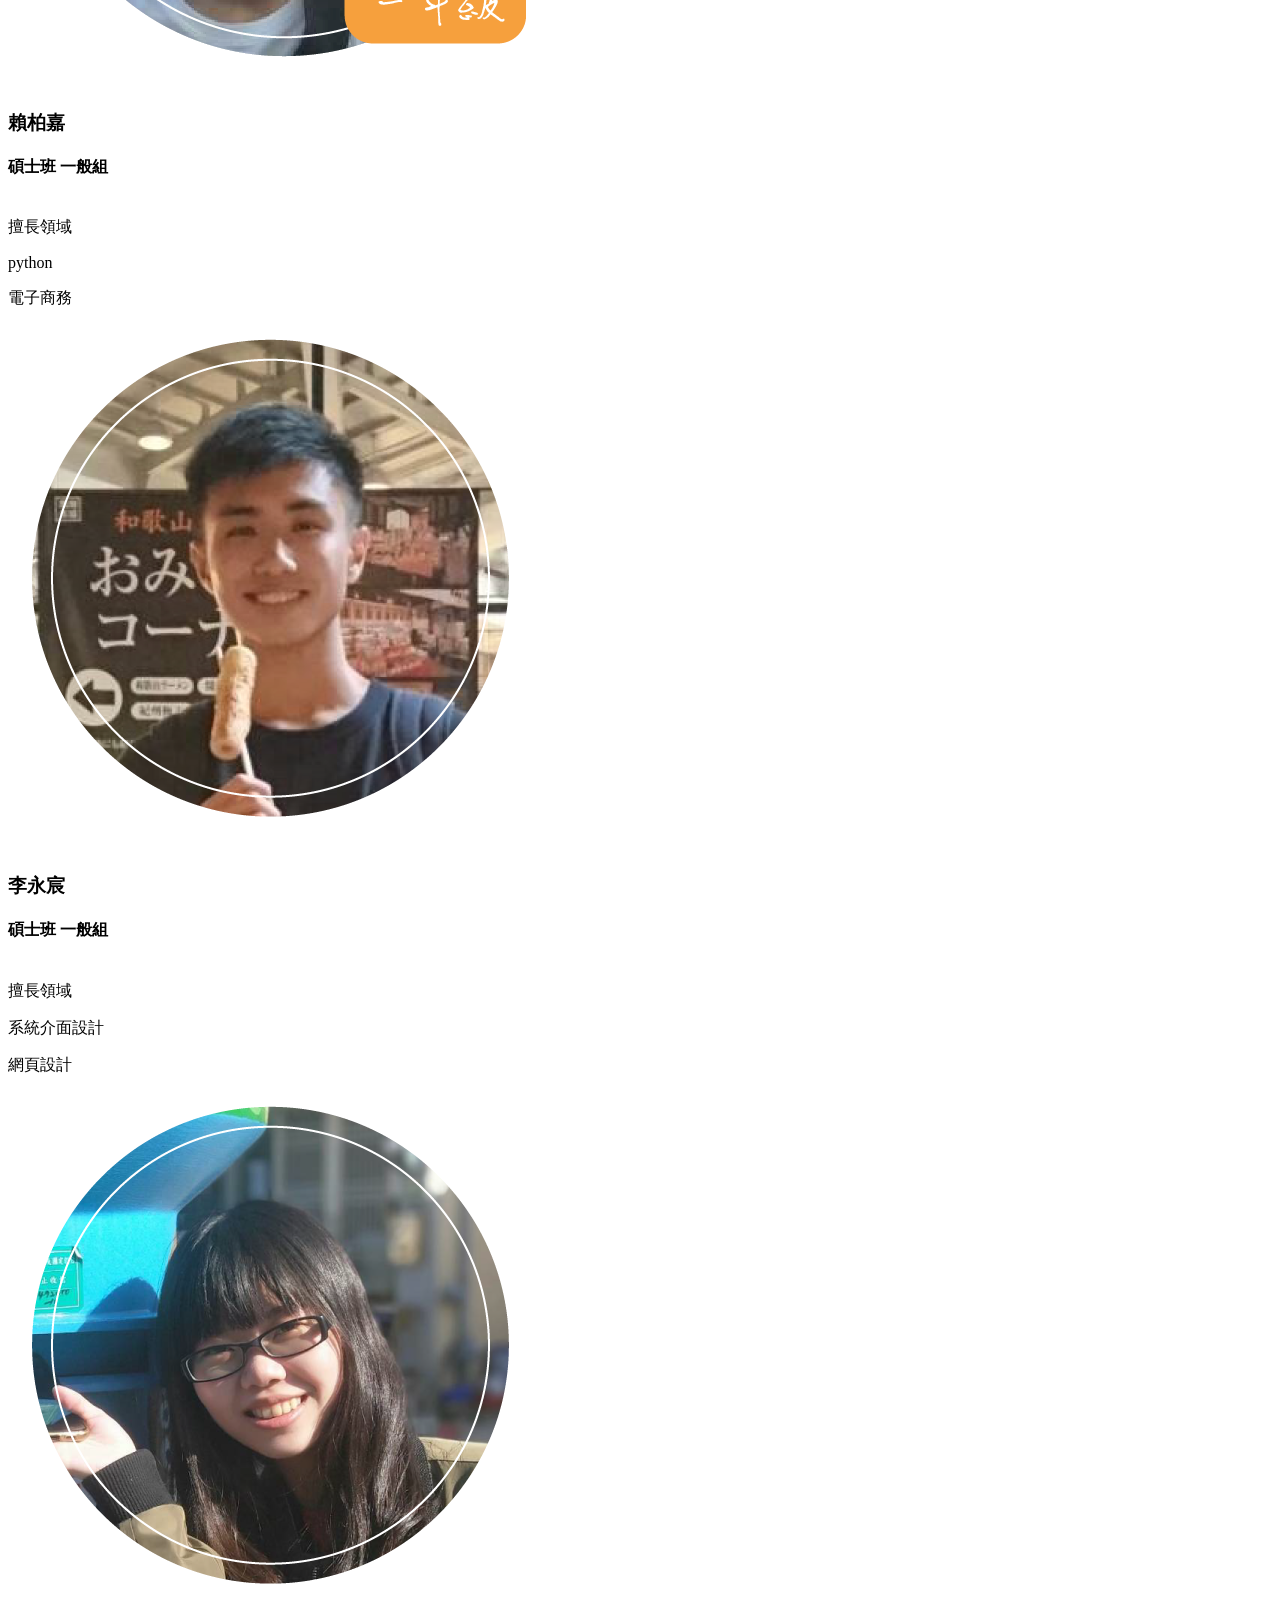
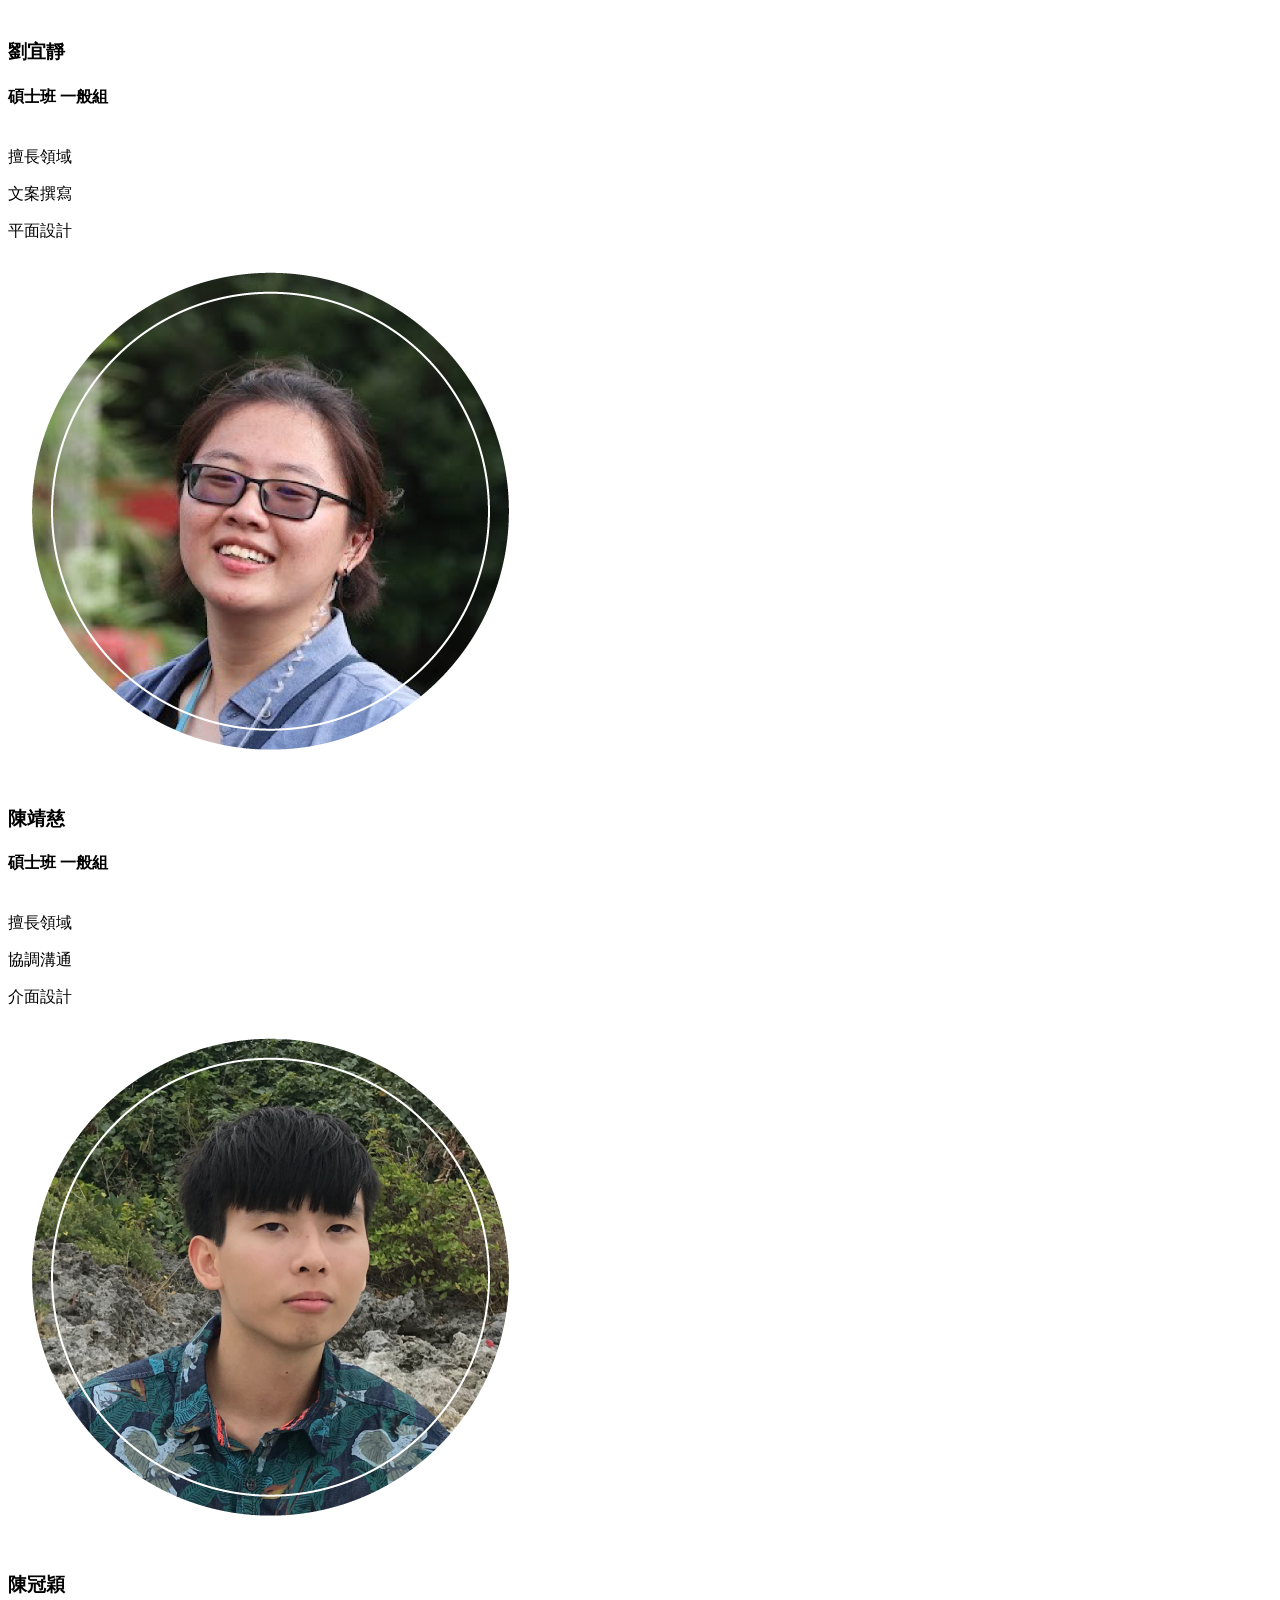
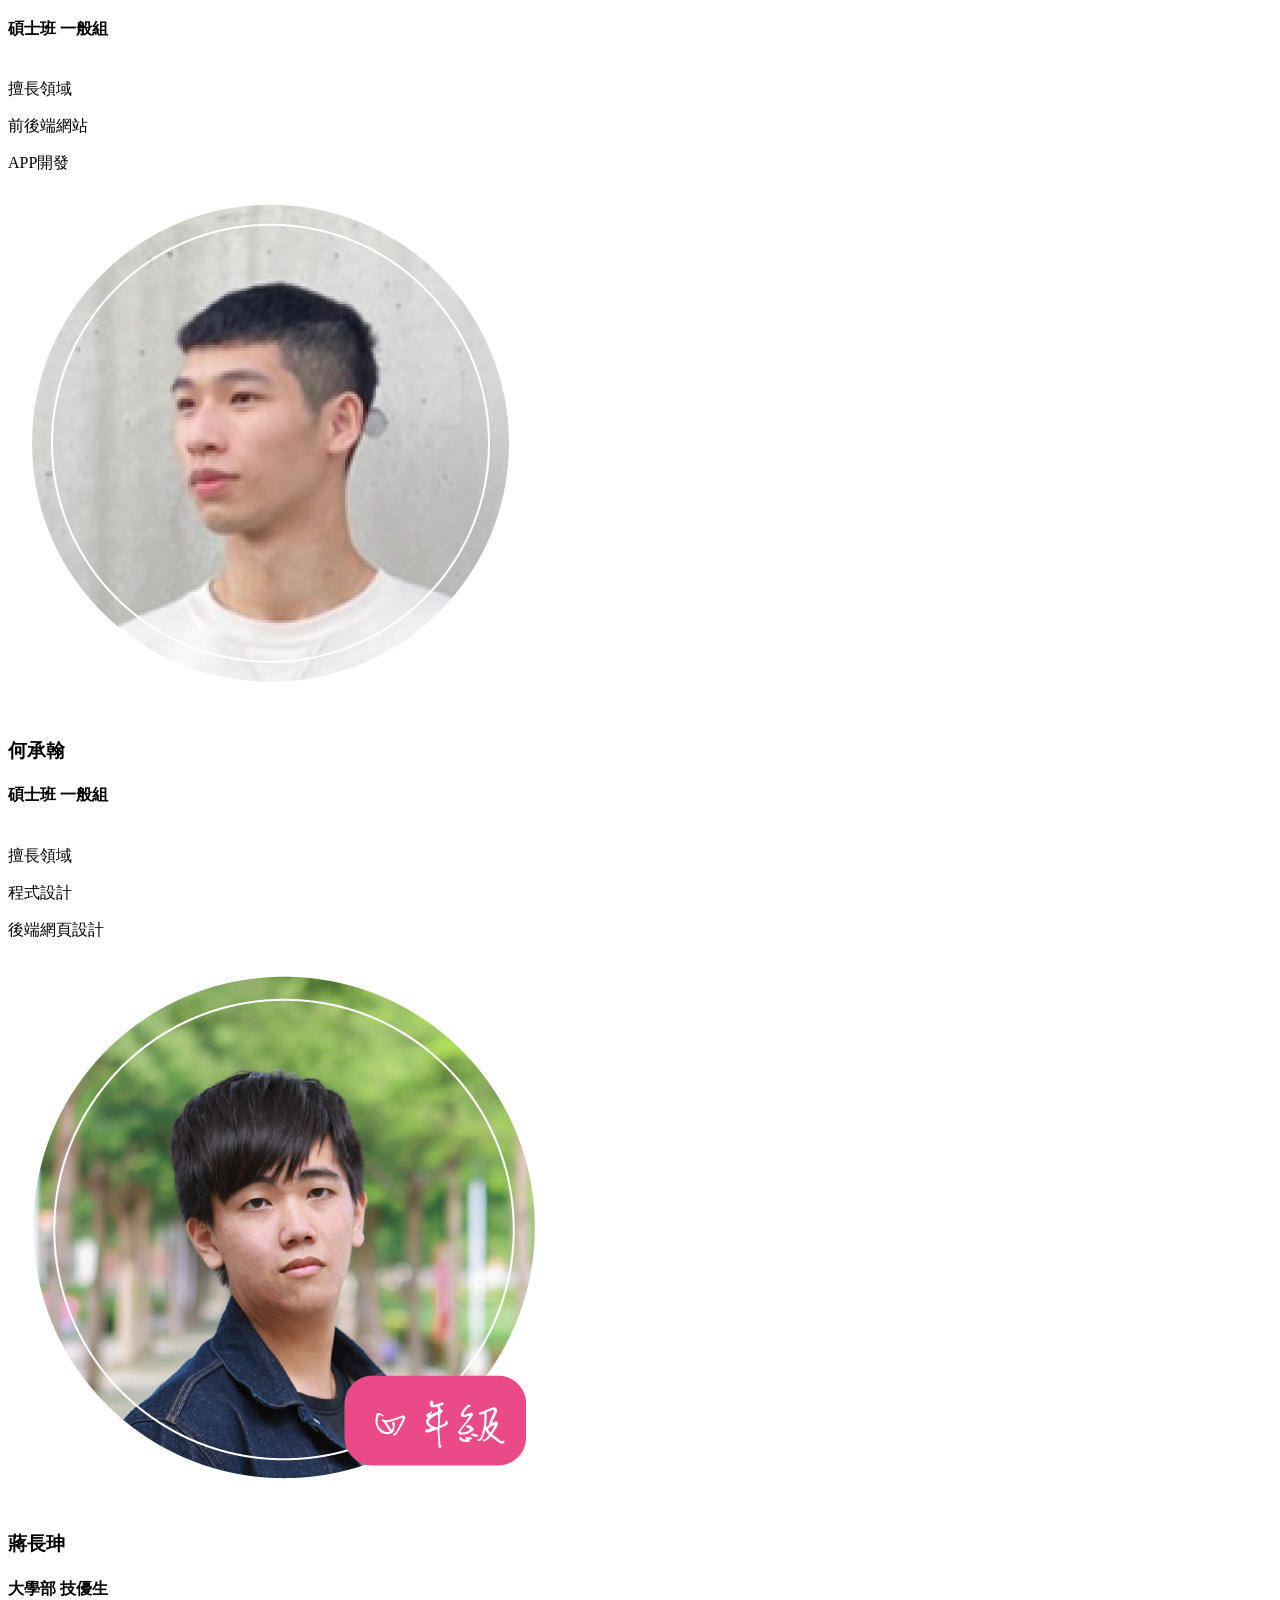
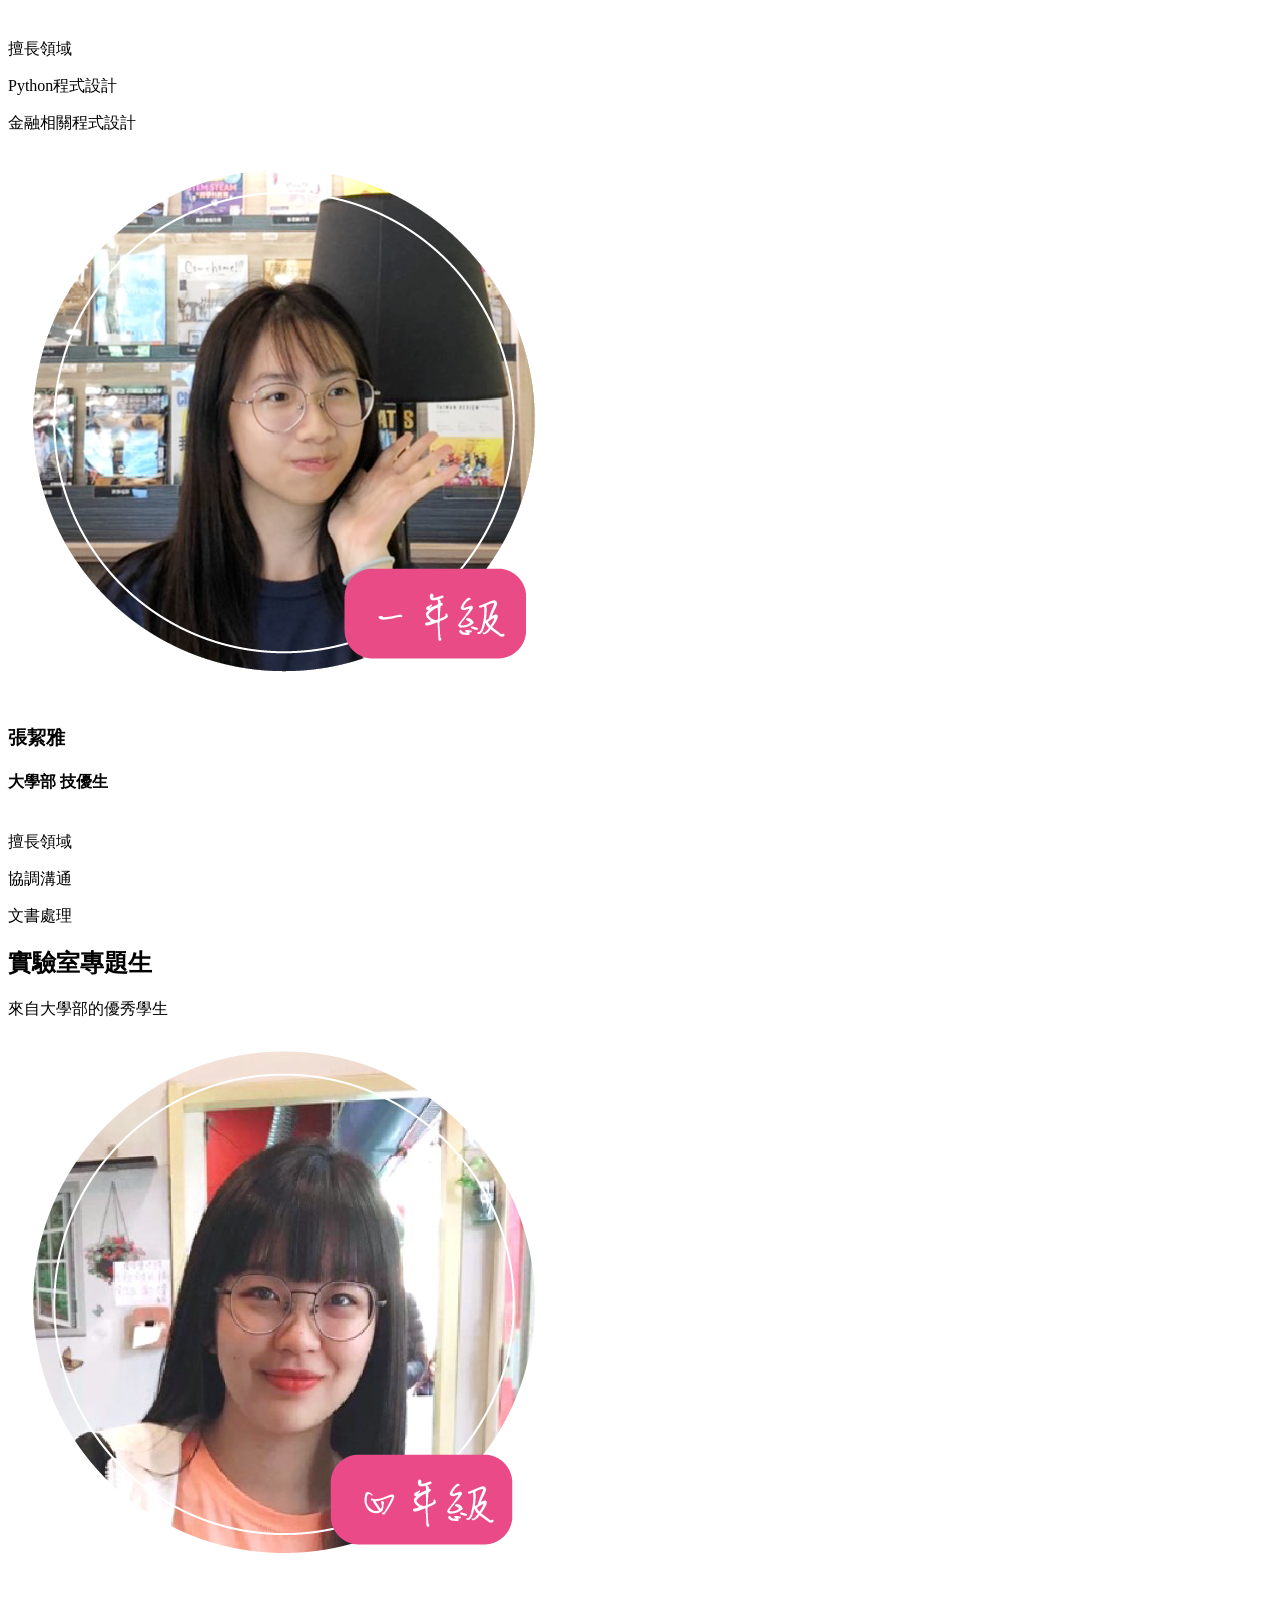
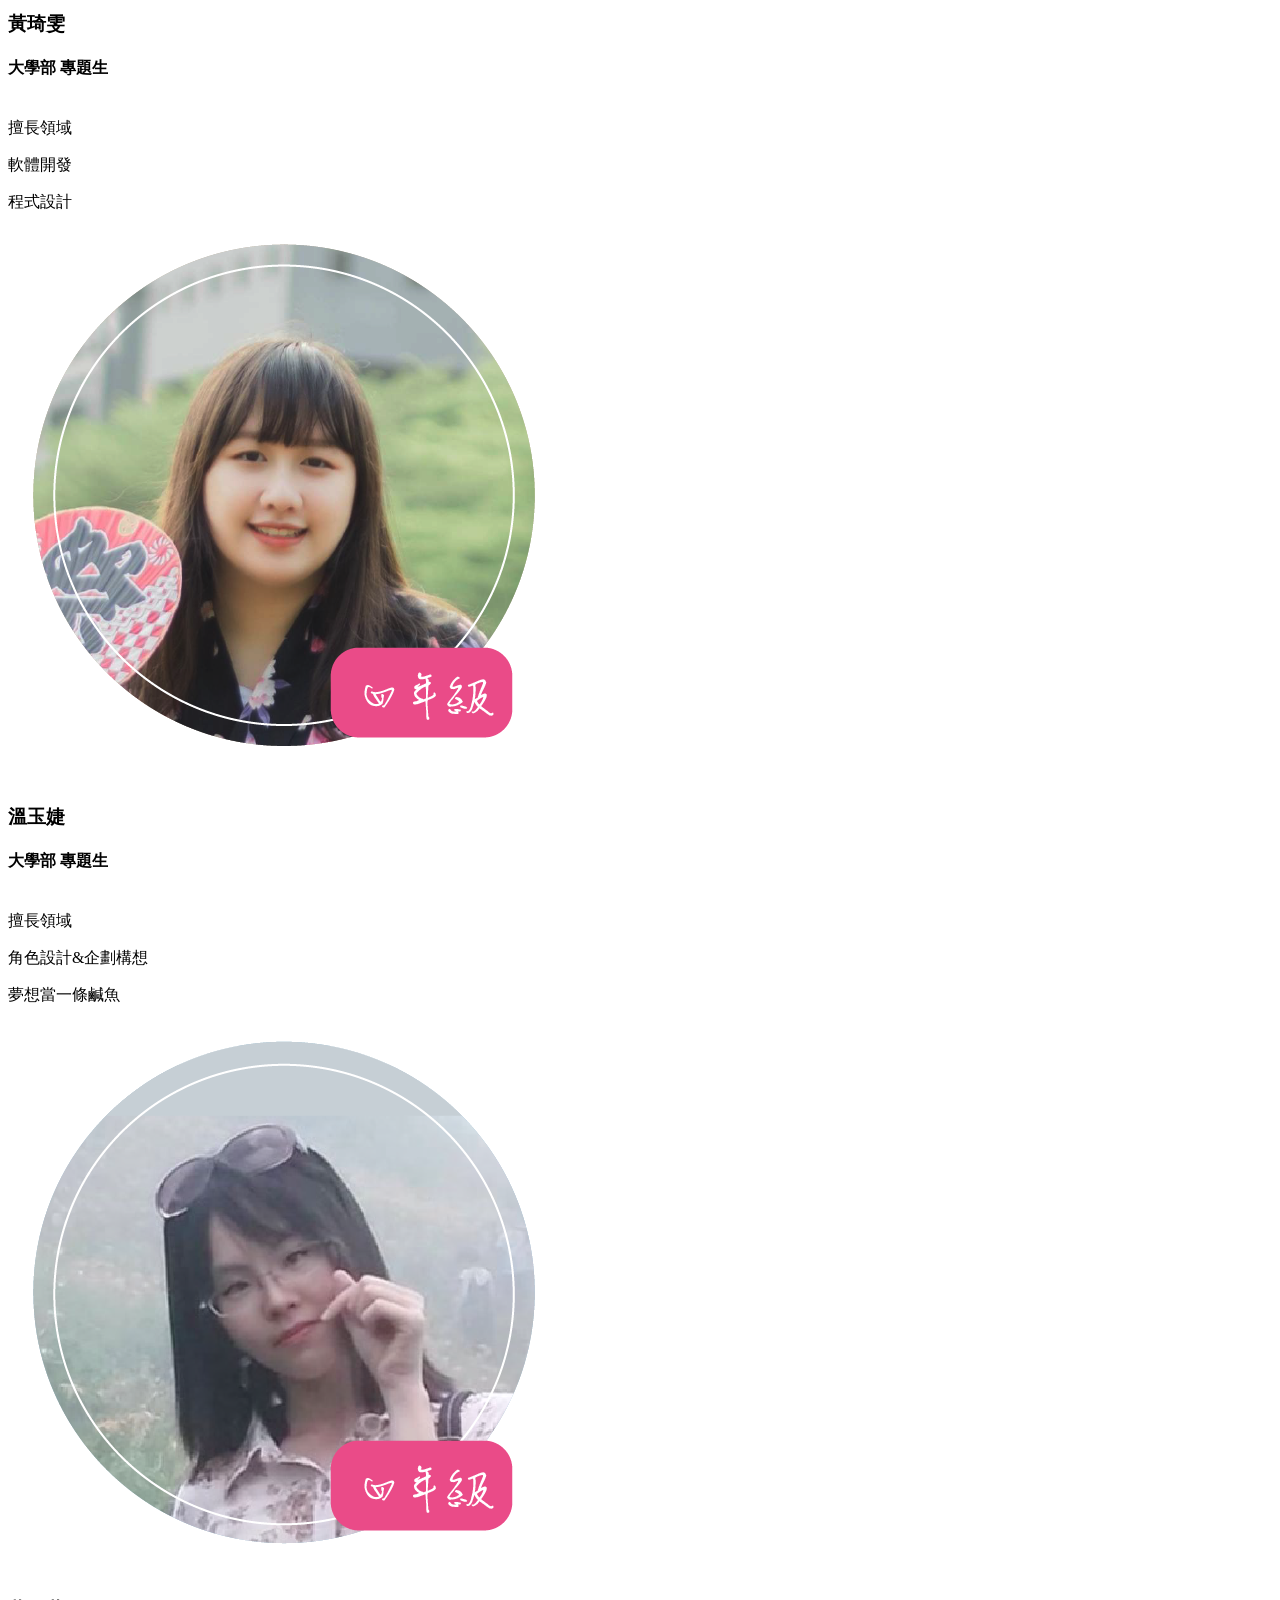
==== commit 6b994a27: "Add files via upload" ====
--- a/member.html
+++ b/member.html
@@ -47,12 +47,12 @@
 							<a class="page-scroll" href="equipment.html">實驗室設備</a>
 						</li>
 						<li class="dropdown">
-				          <a href="member.html" class="dropdown-toggle" data-toggle="dropdown" role="button" aria-haspopup="true" aria-expanded="false">實驗室成員 <span class="caret"></span></a>
-				          <ul class="dropdown-menu">
-				           <li><a href="member博.html">博士班</a></li>
-				            <li><a href="member碩.html">碩士班</a></li>
-				            <li><a href="member大學.html">大學部</a></li>
-				            <li><a href="member畢.html">畢業生</a></li>
+				          <a  href="member.html" class="dropdown-toggle" data-toggle="dropdown" role="button" aria-haspopup="true" aria-expanded="false">實驗室成員 <span class="caret"></span></a>
+				           <ul class="dropdown-menu">
+				            <li><a href="member_doctor.html">博士班</a></li>
+				            <li><a href="member_master.html">碩士班</a></li>
+				            <li><a href="member_college.html">大學部</a></li>
+				            <li><a href="member_graduate.html">畢業生</a></li>
 				          </ul>
 				        </li>
 						<li>
